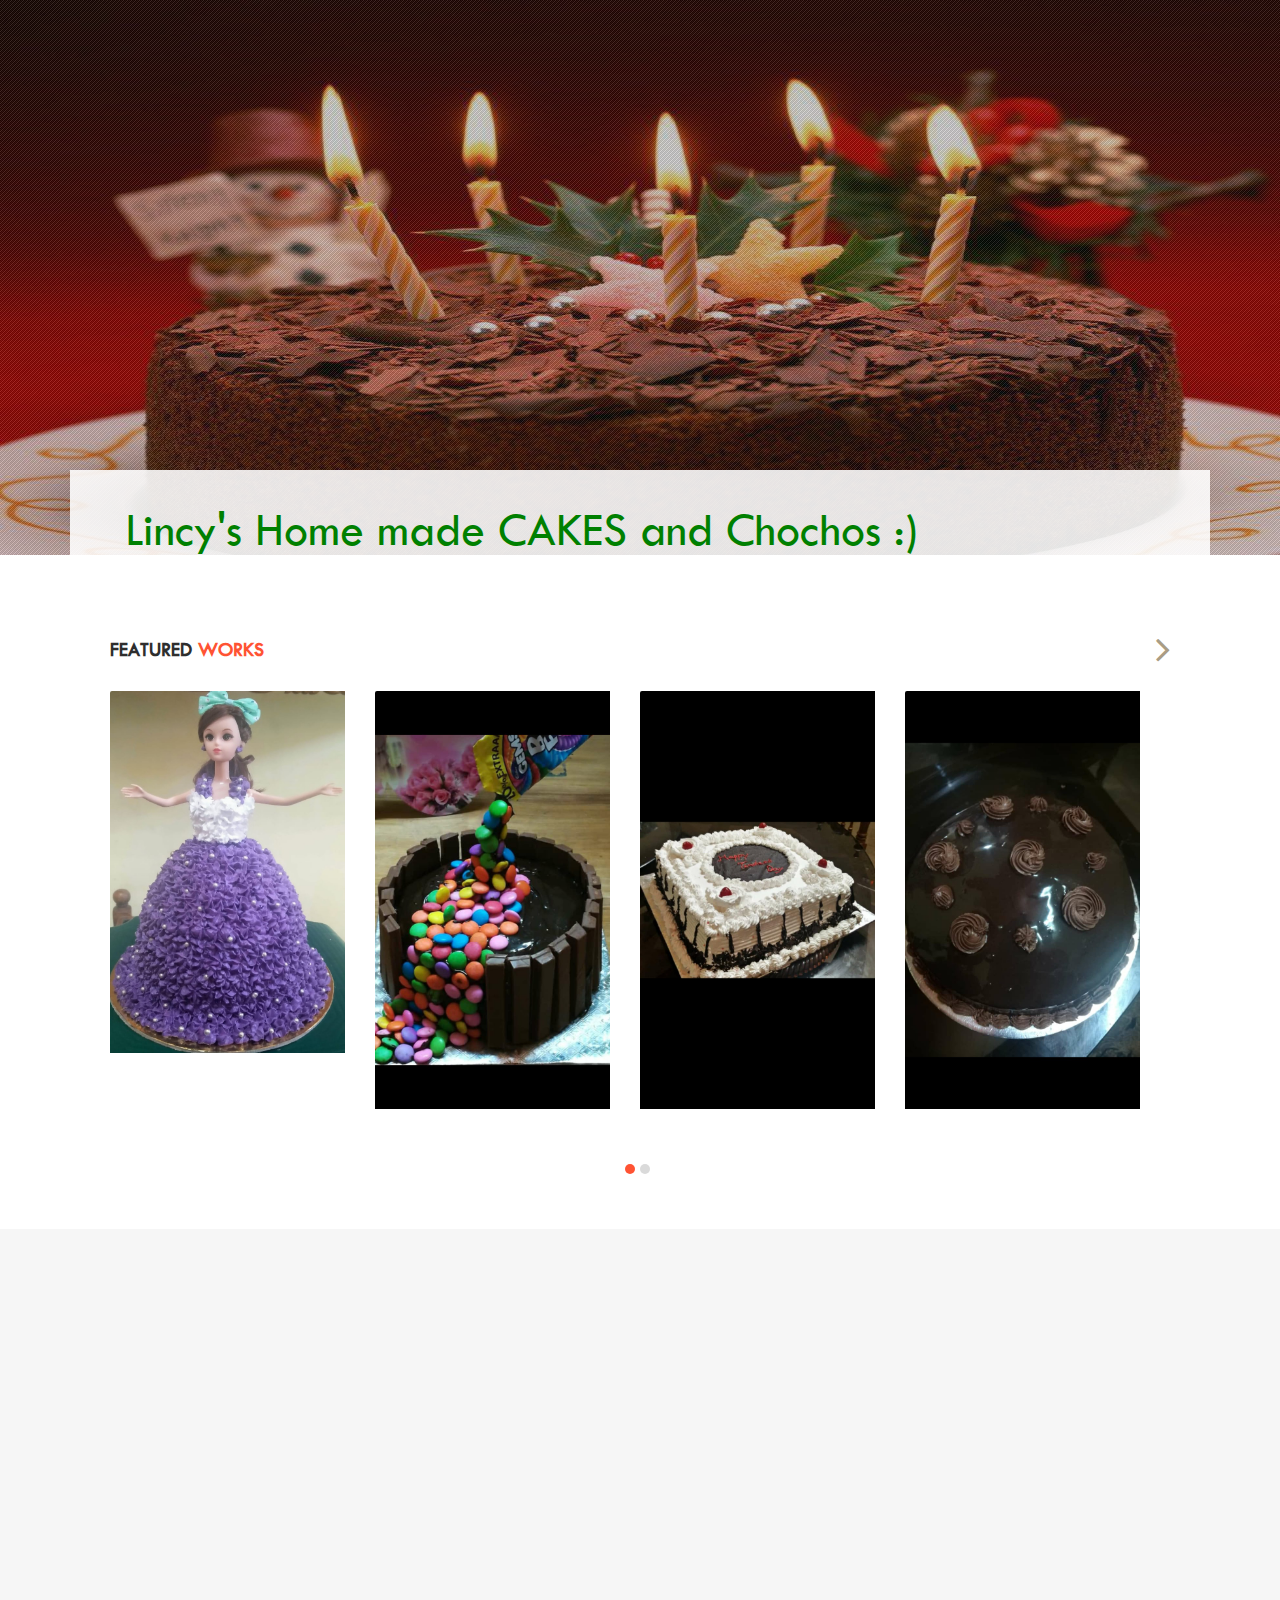
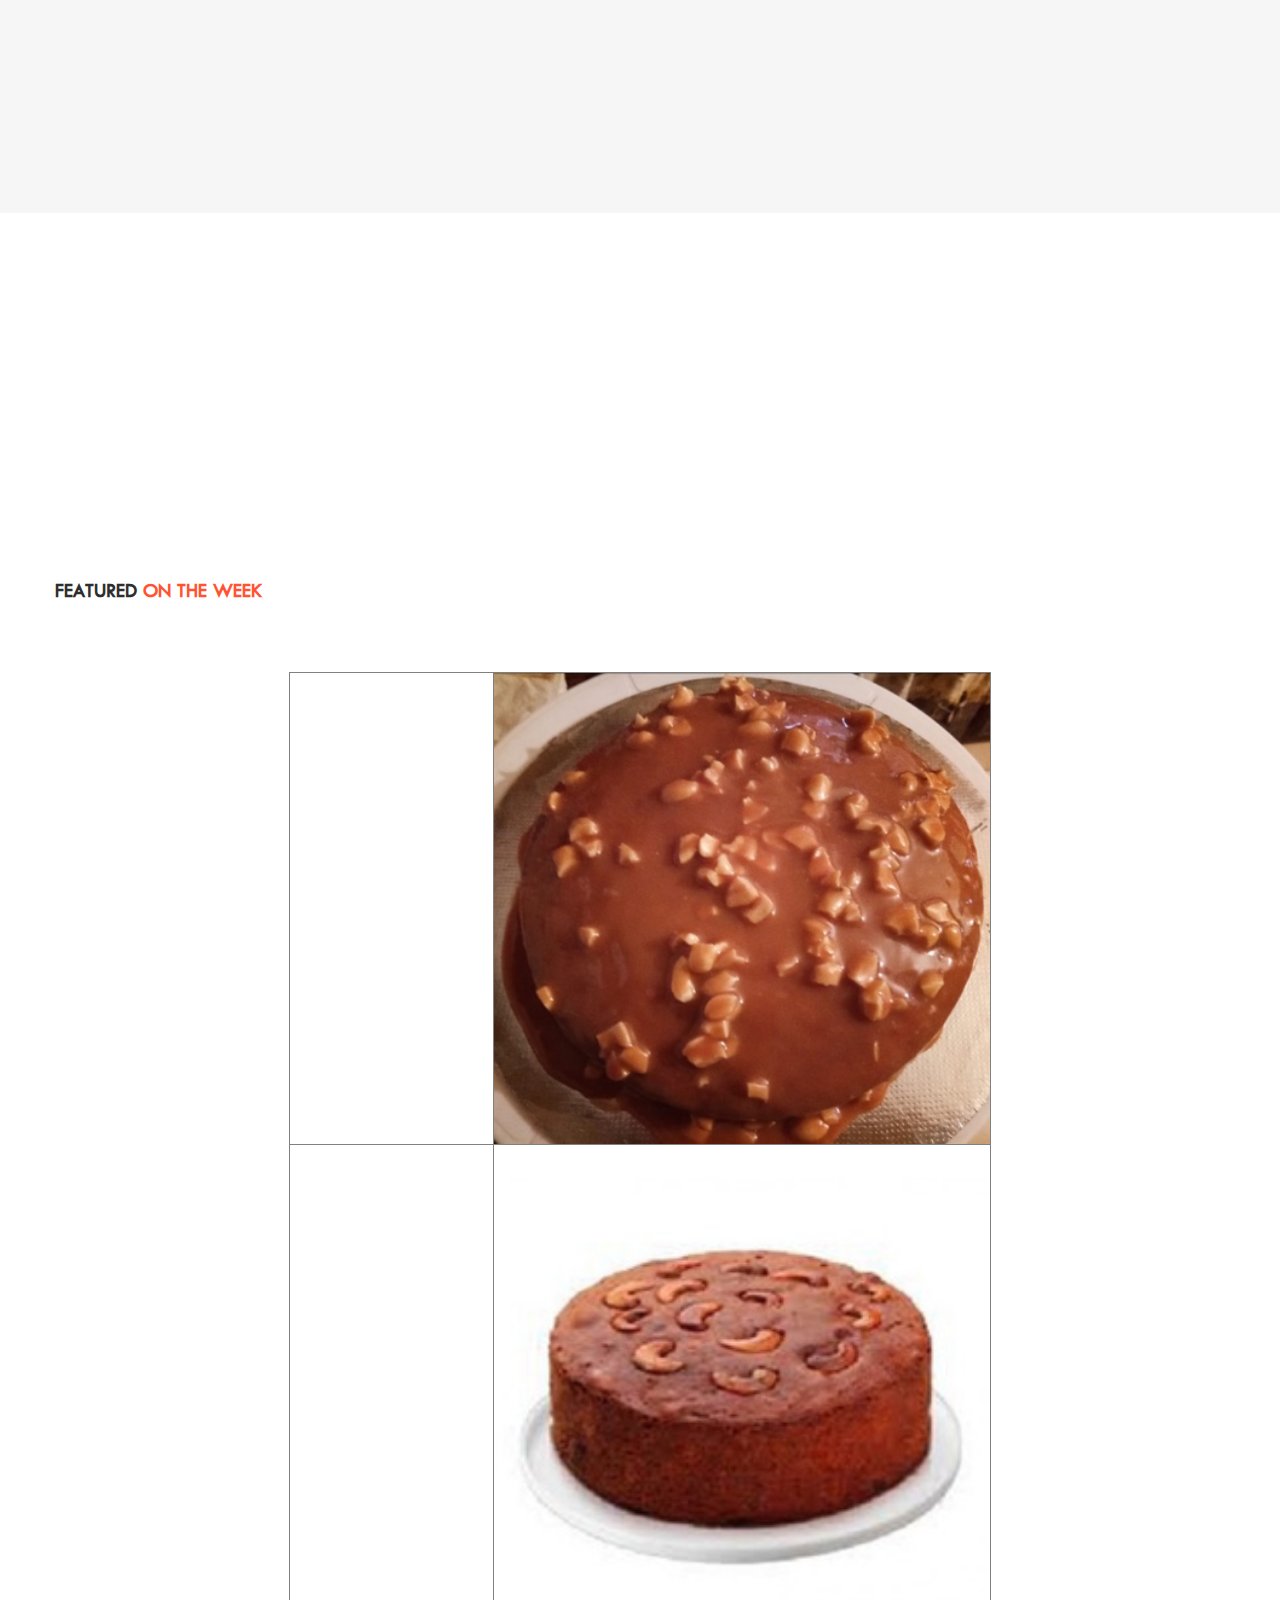
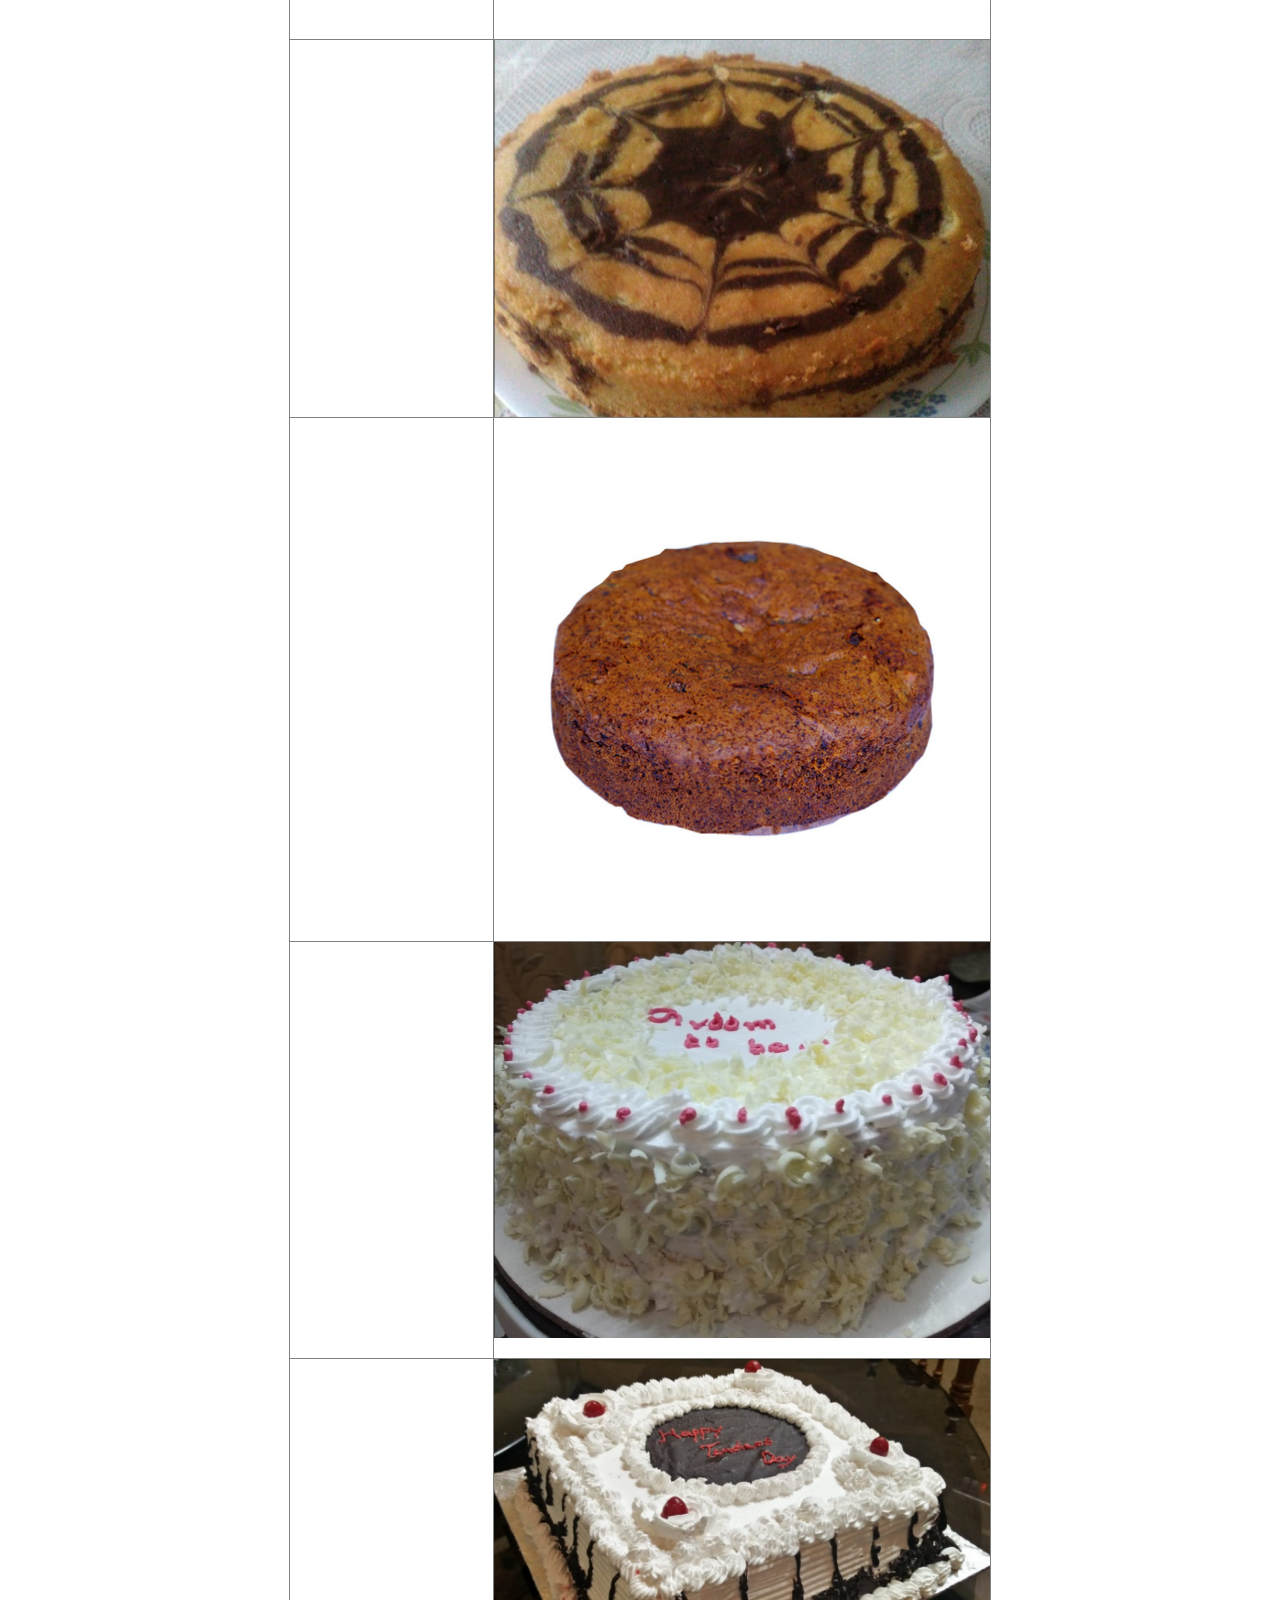
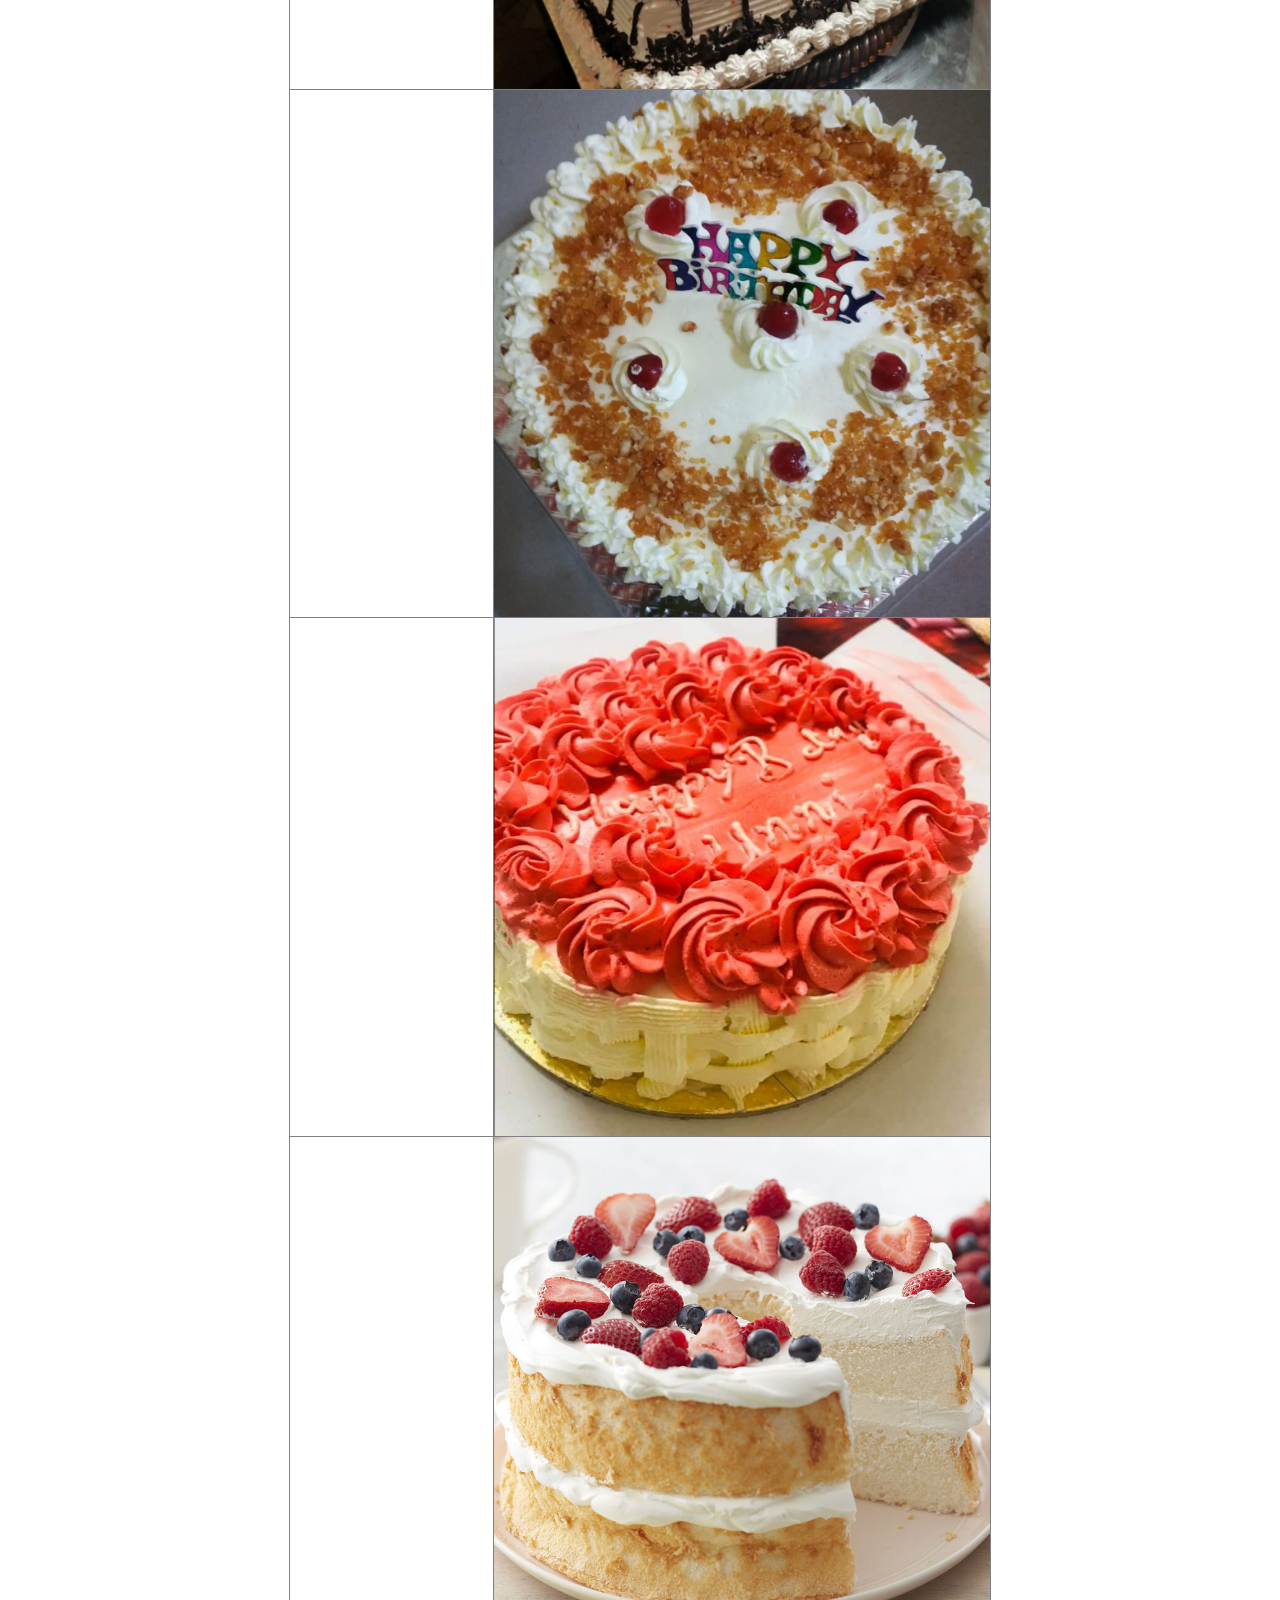
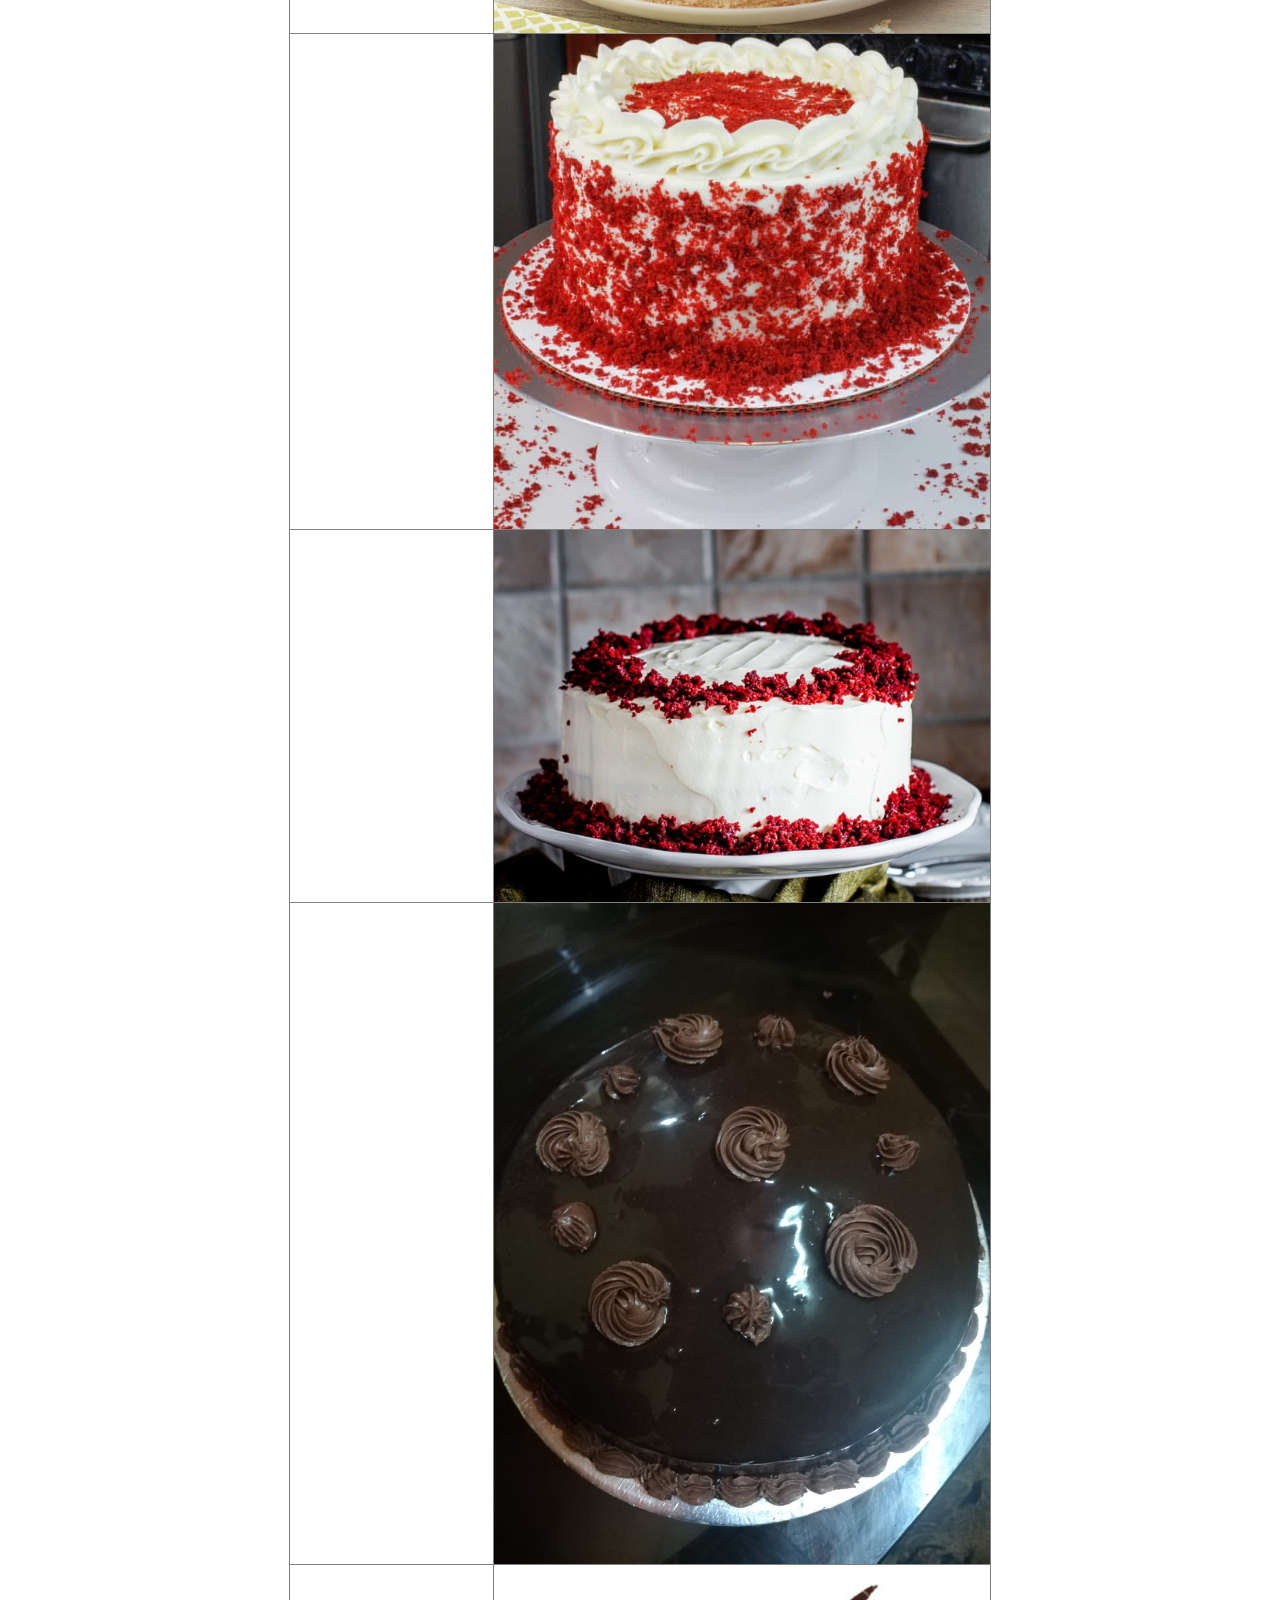
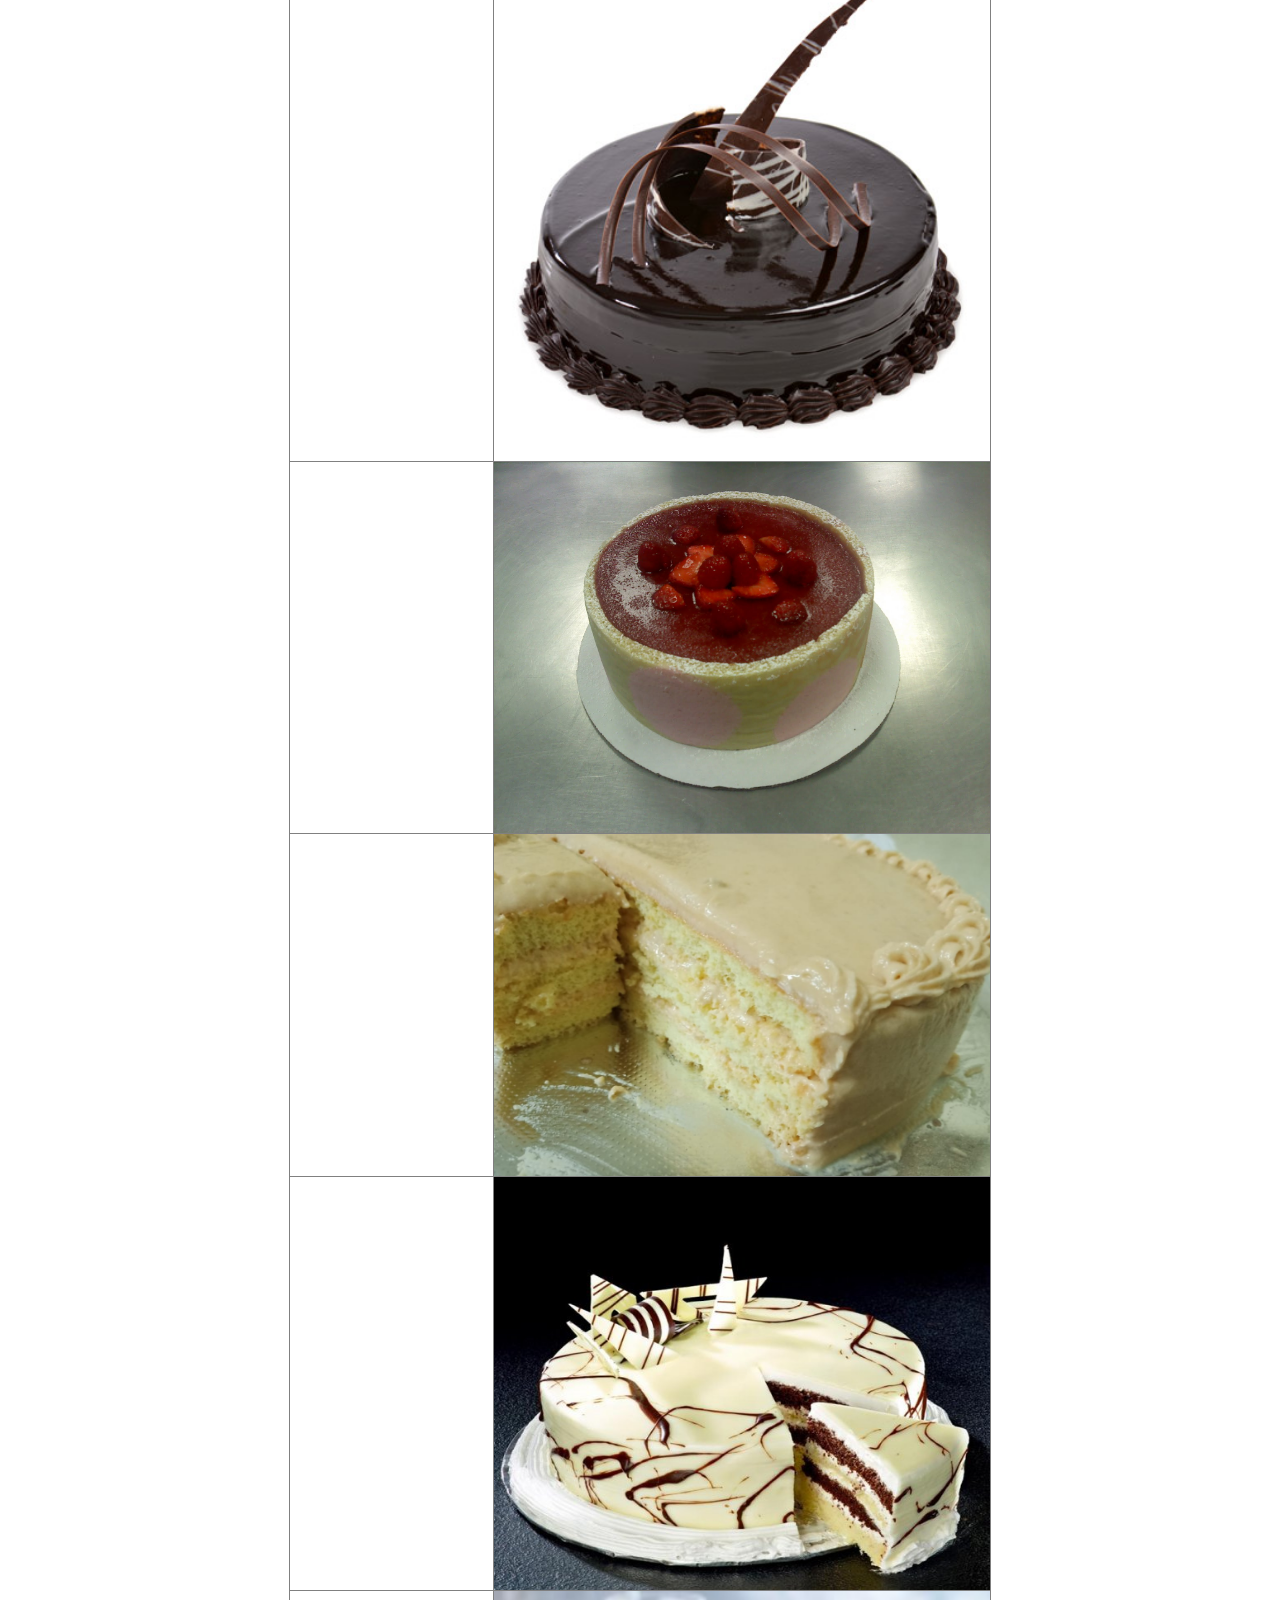
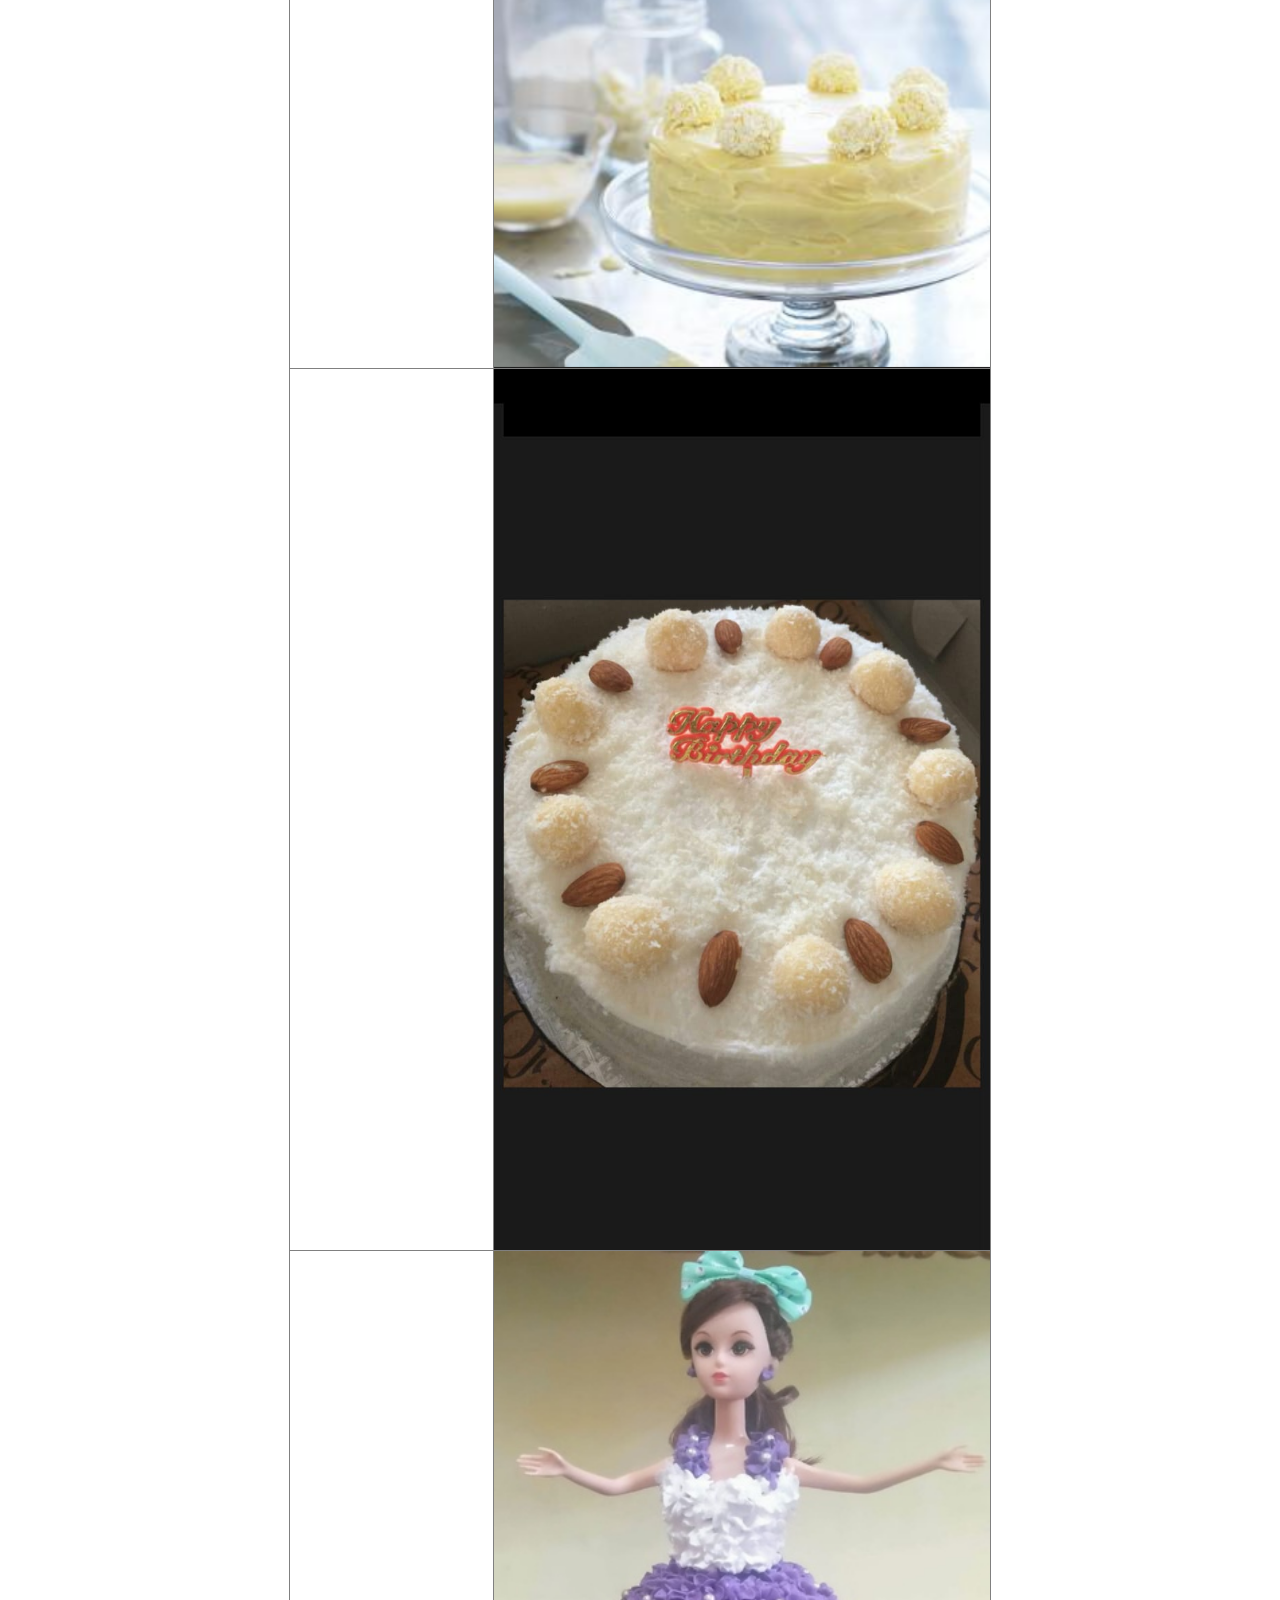
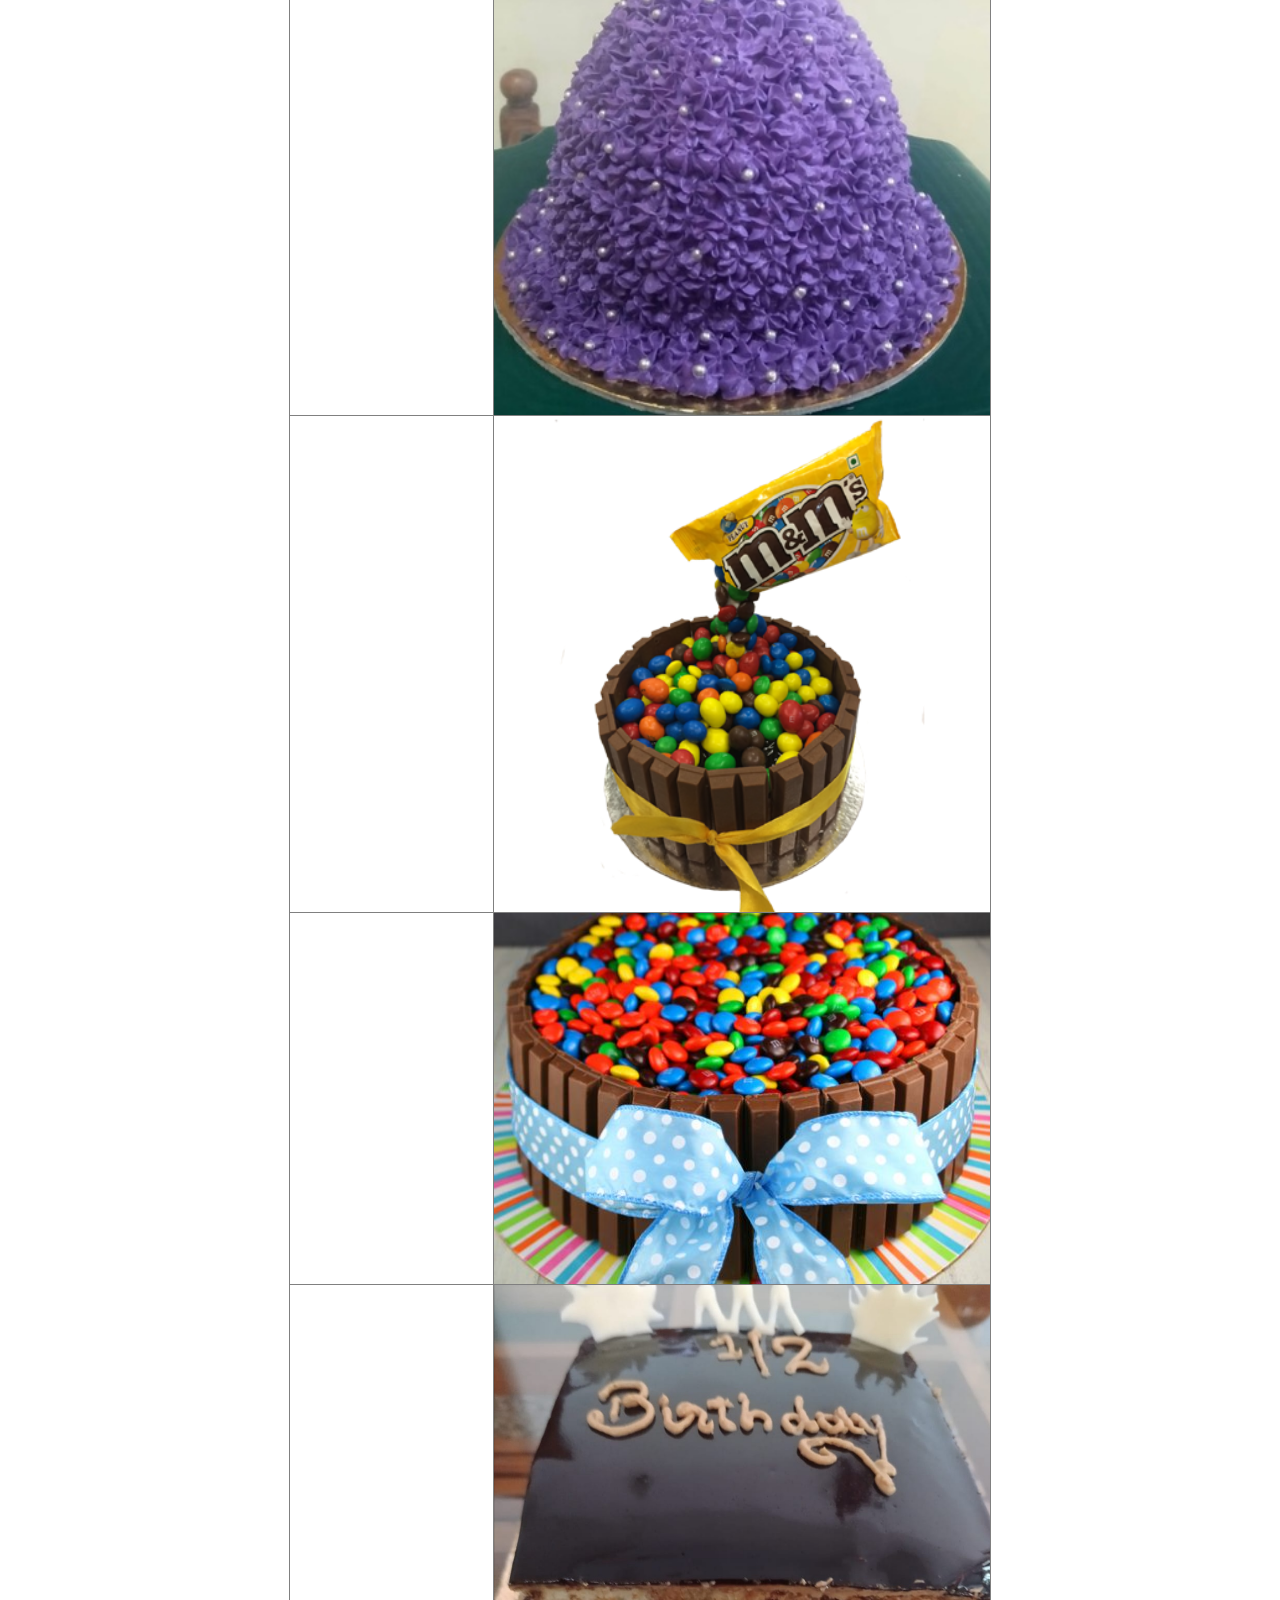
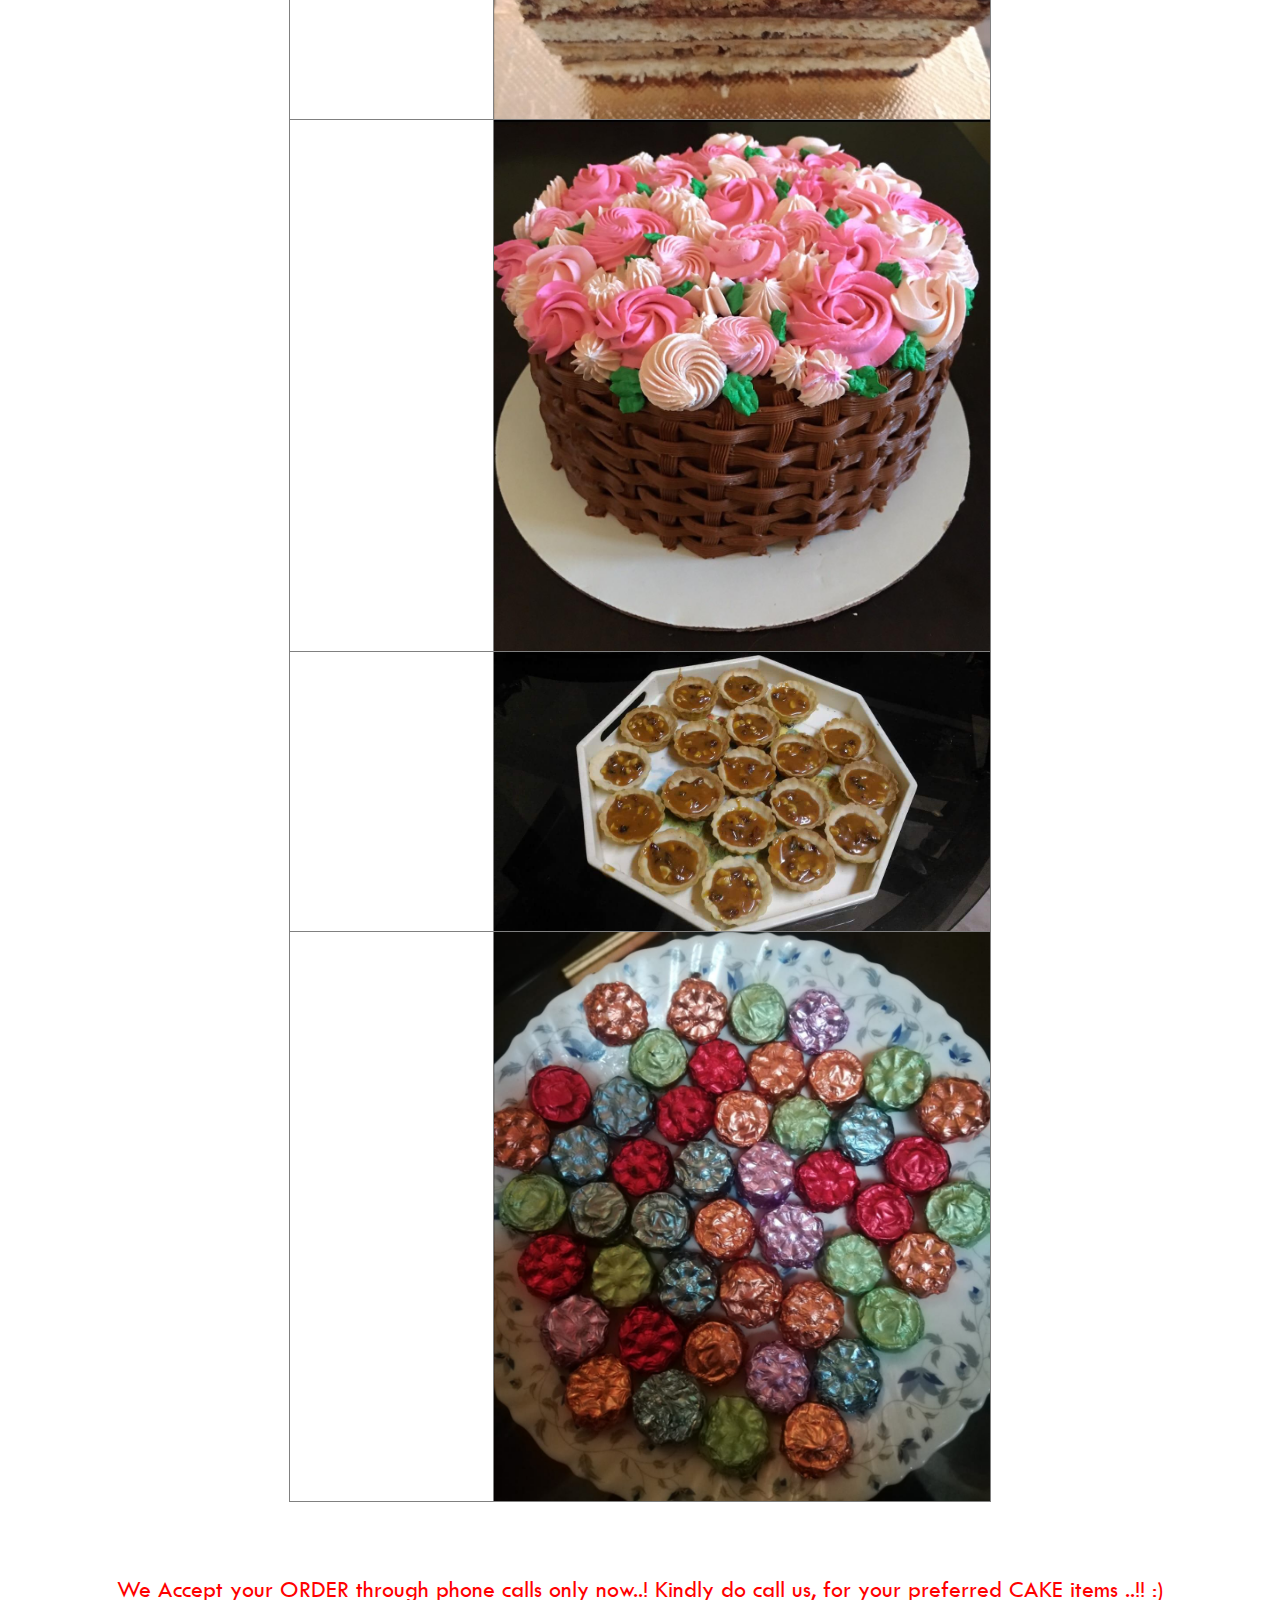
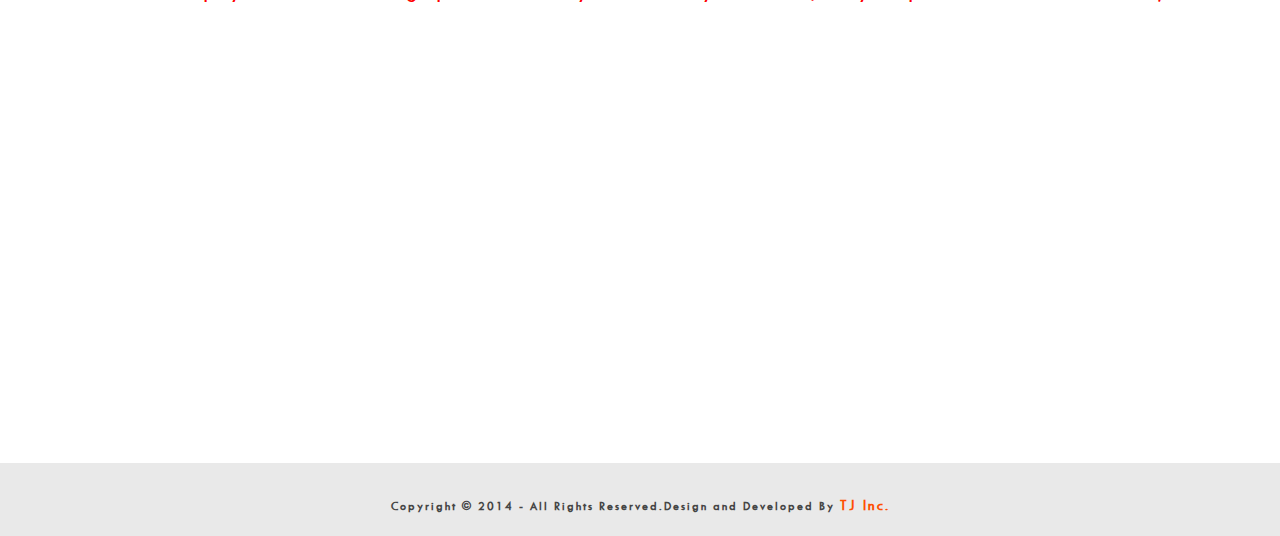
==== index.html @ f6000071 "Initial commit" ====
<!DOCTYPE html>
<html class="no-js">
	<head>
		<meta charset="utf-8">
		<meta http-equiv="X-UA-Compatible" content="IE=edge">
		<title>Lincy's Home made CAKES and Chochos :) </title>
		<meta name="description" content="">
		<meta name="viewport" content="width=device-width, initial-scale=1">
        <!-- CSS -->
        
        
<!-- Slideshow container -->
        <link rel="stylesheet" href="css/slideshow.css">
        <!-- Owl Carousel -->
		<link rel="stylesheet" href="css/owl.carousel.css">
        <!-- bootstrap.min css -->
        <!-- Font-awesome.min css -->
		<link rel="stylesheet" href="css/bootstrap.min.css">
		<link rel="stylesheet" href="css/font-awesome.min.css">
        <!-- Main Stylesheet -->
        <link rel="stylesheet" href="css/animate.min.css">

		<link rel="stylesheet" href="css/main.css">
        <!-- Responsive Stylesheet -->
		<link rel="stylesheet" href="css/responsive.css">
	
    
        <!-- Js -->
    
            
        <script>
            function myFunction() {
              window.open("https://tjjobin.github.io/pepper4lifetime/");
            }
            </script>
    <script src="js/slides.js"></script>
    <script src="js/vendor/modernizr-2.6.2.min.js"></script>
    <!-- <script src="//ajax.googleapis.com/ajax/libs/jquery/1.10.2/jquery.min.js"></script> -->
    <script>window.jQuery || document.write('<script src="js/vendor/jquery-1.10.2.min.js"><\/script>')</script>
    <script src="js/jquery.nav.js"></script>
    <script src="js/jquery.sticky.js"></script>
    <script src="js/bootstrap.min.js"></script>
    <script src="js/plugins.js"></script>
    <script src="js/wow.min.js"></script>
    <script src="js/main.js"></script>
   
   	</head>
	<body>
       
     <!--
	header-img start -->
	<!--============================== -->
    <section id="hero-area">
        <img height="555" width="100%" autosize="true" src="images/header.jpg" alt="">
       
      </section>
      <!-- Header start -->
    <!-- ============================== -->
     

	<nav id="navigation">
        <div class="container">
            <div class="row">
                <div class="col-md-12">
                    <div class="block">
                        <nav class="navbar navbar-default">
                          <div class="container-fluid">
                            <!-- Brand and toggle get grouped for better mobile display -->
                            <div class="navbar-header">
                              <button type="button" class="navbar-toggle collapsed" data-toggle="collapse" data-target="#bs-example-navbar-collapse-1">
                                <span class="sr-only">Toggle navigation</span>
                                <span class="icon-bar"></span>
                                <span class="icon-bar"></span>
                                <span class="icon-bar"></span>
                              </button>
                                <!--  <a class="navbar-brand" href="#">
                                    <img src="images/logo.png" alt="Logo">
                                  </a> -->
                                    <font size="9" color="green"> Lincy's Home made CAKES and Chochos :) </font>
                            </div>

                          </div><!-- /.container-fluid -->
                        </nav>
                    </div>
                </div><!-- .col-md-12 close -->
            </div><!-- .row close -->
        </div><!-- .container close -->
    </nav><!-- header close -->
    <!--
    Slider start
    ============================== -->
    <section id="slider">
        <div class="container">
            <div class="row">
                <div class="col-md-12">
                    <div class="block wow fadeInUp" data-wow-duration="500ms" data-wow-delay="300ms">
                        <div class="title">
                            <h3>Featured <span>Works</span></h3>
                        </div>
                        <div id="owl-example" class="owl-carousel">
                            <div>
                                <img class="img-responsive" src="images/slider/slider-img-4.jpeg" alt="">
                            </div>
                            <div>
                                <img class="img-responsive" src="images/slider/slider-img-6.jpeg" alt="">
                            </div>
                            
                            <div>
                                <img class="img-responsive" src="images/slider/slider-img-9.jpeg" alt="">
                            </div>
                            <div>
                                <img class="img-responsive" src="images/slider/slider-img-10.jpeg" alt="">
                            </div>
                            <div>
                                <img class="img-responsive" src="images/slider/slider-img-12.jpeg" alt="">
                            </div>
                            <div>
                                <img class="img-responsive" src="images/slider/slider-img-7.jpeg" alt="">
                            </div>
                            <div>
                                <img class="img-responsive" src="images/slider/slider-img-8.jpeg" alt="">
                            </div>
                        </div>
                    </div>
                </div><!-- .col-md-12 close -->
            </div><!-- .row close -->
        </div><!-- .container close -->
    </section><!-- slider close -->
    <!--
    about-us start
    ============================== -->
    <section id="about-us">
        <div class="container">
            <div class="row">
                <div class="col-md-12">
                    <div class="block">
                        <img class="wow fadeInUp" data-wow-duration="300ms" data-wow-delay="400ms" src="images/cooker-img.jpeg" width="9%"  height="9%"  alt="cooker-img">
                        <h1 class="heading wow fadeInUp" data-wow-duration="400ms" data-wow-delay="500ms" > <span>Lincy's Home made CAKES  :) </span> </br> List of  <span>ITEMS</span>
                        </h1>
                        <div class="wow fadeInUp" data-wow-duration="300ms" data-wow-delay="600ms">
                        <center><font color="green" size="5">Lincy's Home made Cakes and Chocolates are famous for its wide varieties of delicious CAKES !</font> </center>
                        </div>
                        <div class="wow fadeInUp" data-wow-duration="300ms" data-wow-delay="600ms">
                           <center> <font color="green" size="5"> Various categories in user defined flavours are available at our disposal !!</font> </center>
                            </div>
                            <div class="wow fadeInUp" data-wow-duration="300ms" data-wow-delay="600ms">
                               <center> <font color="green" size="5"> Hundred's of satisfied customers are the real strength behind us !!!</font> </center>
                                </div>
                    </div>
                </div><!-- .col-md-12 close -->
            </div><!-- .row close -->
        </div><!-- .containe close -->
    </section><!-- #call-to-action close -->
    
    <!--
    price start
    ============================ -->
    <section id="price">
        <div class="container">
            <div class="row">
                <div class="col-md-12">
                    <div class="block">
                        <h1 class="heading wow fadeInUp" data-wow-duration="300ms" data-wow-delay="300ms">our <span>MENU</span> the <span>PRICE</span></h1>
                        
                            <div class="wow fadeInUp" data-wow-duration="300ms" data-wow-delay="400ms">
                            <center> <font color="navy blue" size="4"> Nothing marks a celebration or milestone quite like a cake. There’s sugary gold between those layers of frosted goodness. Indulge your sweet tooth with the collection of fun.</font></center></div>
                            </div>
                            <p>&nbsp;</p>
                            <div class="wow fadeInUp" data-wow-duration="300ms" data-wow-delay="400ms">
                                <center> <font color="navy blue" size="4">Cakes are special. Every birthday, every celebration ends with something sweet, a cake, and people remember. It's all about the memories. </font></center></div>
                                </div>
                                <p>&nbsp;</p>
                                <p>&nbsp;</p>
                            <div class="pricing-list">
                            <div class="title">
                                <h3>Featured <span>on the week</span></h3>
                            </div>
                            <p>&nbsp;</p>
                            <p>&nbsp;</p>

                            <div>
                                <table border="1" align="center" width="60%">

                                    <tr>
                                     <td class="wow fadeInUp" data-wow-duration="300ms"  height="60%" data-wow-delay="800ms" >    
                                     <div class="item">
                                        <div class="item-title" align="center">
                                            <h2>Honey Nut Cake</h2>
                                            <div class="border-bottom"></div>
                                            <span>Rs. 450.00</span>
                                        </div>
                                    </div>
                                </td>
                                <td> <img src="items/img1.jpg" width="100%" alt=""></td>
                                </tr>

                                <tr>
                                    <td class="wow fadeInUp" data-wow-duration="300ms" height="60%" data-wow-delay="800ms">    
                                    <div class="item">
                                       <div class="item-title" align="center">
                                           <h2>Rich Plum Cake</h2>
                                           <div class="border-bottom"></div>
                                           <span>Rs. 450.00</span>
                                       </div>
                                   </div>
                               </td>
                               <td> <img src="items/img2.jpg" width="100%" alt=""></td>
                               </tr>

                               <tr>
                                <td class="wow fadeInUp" data-wow-duration="300ms" height="60%" data-wow-delay="800ms">    
                                <div class="item">
                                   <div class="item-title" align="center">
                                       <h2>Marble Cake</h2>
                                       <div class="border-bottom"></div>
                                       <span>Rs. 300.00</span>
                                   </div>
                               </div>
                               </td>
                                <td> <img src="items/img3.jpg" width="100%" height="60%" alt="" autosize="true"></td>
                                </tr>
                        

                                    <tr>
                                        <td class="wow fadeInUp" data-wow-duration="300ms" data-wow-delay="800ms">    
                                        <div class="item">
                                           <div class="item-title" align="center">
                                               <h2>Carrot & Dates Cake</h2>
                                               <div class="border-bottom"></div>
                                               <span>Rs. 350.00</span>
                                           </div>
                                       </div>
                                       </td>
                                        <td> <img src="items/img4.png" width="100%" height="60%" autosize="true" alt="">&nbsp;</td>
                                        </tr>


                                    <tr>
                                        <td class="wow fadeInUp" data-wow-duration="300ms" data-wow-delay="800ms">    
                                        <div class="item">
                                           <div class="item-title" align="center">
                                               <h2>White Forest</h2>
                                               <div class="border-bottom"></div>
                                               <span>Rs. 600.00</span>
                                           </div>
                                       </div>
                                       </td>
                                        <td> <img src="items/img5.jpeg" width="100%" height="60%" alt="">&nbsp;</td>
                                        </tr>
                                                                
                                        <tr>
                                            <td class="wow fadeInUp" data-wow-duration="300ms" data-wow-delay="800ms">    
                                            <div class="item">
                                               <div class="item-title" align="center">
                                                   <h2>Black Forest</h2>
                                                   <div class="border-bottom"></div>
                                                   <span>Rs. 600.00</span>
                                               </div>
                                           </div>
                                           </td>
                                            <td> <img src="items/img6.jpeg" width="100%" height="60%" alt=""></td>
                                            </tr>

                                            <tr>
                                                <td class="wow fadeInUp" data-wow-duration="300ms" data-wow-delay="800ms">    
                                                <div class="item">
                                                   <div class="item-title" align="center">
                                                       <h2>Butter Scotch</h2>
                                                       <div class="border-bottom"></div>
                                                       <span>Rs. 750.00</span>
                                                   </div>
                                               </div>
                                               </td>
                                                <td> <img src="items/img7.jpeg" width="100%" height="60%" alt=""></td>
                                                </tr>
                                                <tr>
                                                    <td class="wow fadeInUp" data-wow-duration="300ms" data-wow-delay="800ms">    
                                                    <div class="item">
                                                       <div class="item-title" align="center">
                                                           <h2>Pineapple Pastry Cake</h2>
                                                           <div class="border-bottom"></div>
                                                           <span>Rs. 600.00</span>
                                                       </div>
                                                   </div>
                                                   </td>
                                                    <td> <img src="items/img8.jpeg" width="100%" height="60%" alt=""></td>
                                                    </tr>
                                                    <tr>
                                                        <td class="wow fadeInUp" data-wow-duration="300ms" data-wow-delay="800ms">    
                                                        <div class="item">
                                                           <div class="item-title" align="center">
                                                               <h2>Angel Food Cake</h2>
                                                               <div class="border-bottom"></div>
                                                               <span>Rs. 800.00</span>
                                                           </div>
                                                       </div>
                                                       </td>
                                                        <td> <img src="items/img9.jpg" width="100%" height="60%" alt=""></td>
                                                        </tr>
                                                        <tr>
                                                            <td class="wow fadeInUp" data-wow-duration="300ms" data-wow-delay="800ms">    
                                                            <div class="item">
                                                               <div class="item-title" align="center">
                                                                   <h2>Red Velvet Fresh Cream</h2>
                                                                   <div class="border-bottom"></div>
                                                                   <span>Rs. 750.00</span>
                                                               </div>
                                                           </div>
                                                           </td>
                                                            <td> <img src="items/img10.jpg" width="100%" height="60%" alt=""></td>
                                                            </tr>
                    
                                                            <tr>
                                                                <td class="wow fadeInUp" data-wow-duration="300ms" data-wow-delay="800ms">    
                                                                <div class="item">
                                                                   <div class="item-title" align="center">
                                                                       <h2>Red Velvet Cake with Cream Cheese Frosting</h2>
                                                                       <div class="border-bottom"></div>
                                                                       <span>Rs. 900.00</span>
                                                                   </div>
                                                               </div>
                                                               </td>
                                                                <td> <img src="items/img11.jpg" width="100%" height="60%" alt=""></td>
                                                                </tr>

                                                                <tr>
                                                                    <td class="wow fadeInUp" data-wow-duration="300ms" data-wow-delay="800ms">    
                                                                    <div class="item">
                                                                       <div class="item-title" align="center">
                                                                           <h2>Chocolate pastry</h2>
                                                                           <div class="border-bottom"></div>
                                                                           <span>Rs. 750.00</span>
                                                                       </div>
                                                                   </div>
                                                                   </td>
                                                                    <td> <img src="items/img12.jpeg" width="100%" alt=""></td>
                                                                    </tr>
                                                                    <tr>
                                                                        <td class="wow fadeInUp" data-wow-duration="300ms" data-wow-delay="800ms">    
                                                                        <div class="item">
                                                                           <div class="item-title" align="center">
                                                                               <h2>Chocolate Truffle</h2>
                                                                               <div class="border-bottom"></div>
                                                                               <span>Rs. 850.00</span>
                                                                           </div>
                                                                       </div>
                                                                       </td>
                                                                        <td> <img src="items/img13.jpg" width="100%" height="60%" alt=""></td>
                                                                        </tr>
                                                                        <tr>
                                                                            <td class="wow fadeInUp" data-wow-duration="300ms" data-wow-delay="800ms">    
                                                                            <div class="item">
                                                                               <div class="item-title" align="center">
                                                                                   <h2>Raspberry Cake with Bavarian Cream </h2>
                                                                                   <div class="border-bottom"></div>
                                                                                   <span>Rs. 900.00</span>
                                                                               </div>
                                                                           </div>
                                                                           </td>
                                                                            <td> <img src="items/img14.jpg" width="100%" height="60%" alt=""></td>
                                                                            </tr>
                                                                            <tr>
                                                                                <td class="wow fadeInUp" data-wow-duration="300ms" data-wow-delay="800ms">    
                                                                                    <div class="item-title" align="center">
                                                                                        <h2>Italian Fludge Icing </h2>
                                                                                       <div class="border-bottom"></div>
                                                                                       <span>Rs. 1200.00</span>
                                                                                   </div>
                                                                               </div>
                                                                               </td>
                                                                                <td> <img src="items/img15.jpeg" width="100%"  alt=""></td>
                                                                                </tr>
                                                                                <tr>
                                                                                    <td class="wow fadeInUp" data-wow-duration="300ms" data-wow-delay="800ms">    
                                                                                    <div class="item">
                                                                                        <div class="item-title" align="center">
                                                                                           <h2>Vancho </h2>
                                                                                           <div class="border-bottom"></div>
                                                                                           <span>Rs. 850.00</span>
                                                                                       </div>
                                                                                   </div>
                                                                                   </td>
                                                                                    <td> <img src="items/img16.jpg" width="100%" alt=""></td>
                                                                                    </tr>
                                                                                    <tr>
                                                                                        <td class="wow fadeInUp" data-wow-duration="300ms" data-wow-delay="800ms">    
                                                                                        <div class="item">
                                                                                            <div class="item-title" align="center">
                                                                                            <h2>White Chocolate  Truffle</h2>
                                                                                            <div class="border-bottom"></div>
                                                                                               <span>Rs. 900.00</span>
                                                                                           </div>
                                                                                       </div>
                                                                                       </td>
                                                                                        <td> <img src="items/img17.jpg" width="100%" height="60%" alt=""></td>
                                                                                        </tr>
                    
                                                                                        <tr>
                                                                                            <td class="wow fadeInUp" data-wow-duration="300ms" data-wow-delay="800ms">    
                                                                                            <div class="item">
                                                                                                <div class="item-title" align="center">
                                                                                                <h2>Rafeallo</h2>
                                                                                                <div class="border-bottom"></div>
                                                                                                   <span>Rs. 900.00</span>
                                                                                               </div>
                                                                                           </div>
                                                                                           </td>
                                                                                            <td> <img src="items/img18.jpeg" width="100%" height="60%" alt=""></td>
                                                                                            </tr>                                                                    
                                
                                                                                            <tr>
                                                                                                <td class="wow fadeInUp" data-wow-duration="300ms" data-wow-delay="800ms">    
                                                                                                <div class="item">
                                                                                                    <div class="item-title" align="center">
                                                                                                    <h2>Doll Cake</h2>
                                                                                                    <div class="border-bottom"></div>
                                                                                                       <span>Rs. 1300.00</span>
                                                                                                   </div>
                                                                                               </div>
                                                                                               </td>
                                                                                                <td> <img src="items/img19.jpg" width="100%"  alt=""></td>
                                                                                                </tr>                                                                    
                                                                                                <tr>
                                                                                                    <td class="wow fadeInUp" data-wow-duration="300ms" data-wow-delay="800ms">    
                                                                                                    <div class="item">
                                                                                                        <div class="item-title" align="center">
                                                                                                        <h2>Anti Gravity Cake</h2>
                                                                                                        <div class="border-bottom"></div>
                                                                                                           <span>Rs. 1300.00</span>
                                                                                                       </div>
                                                                                                   </div>
                                                                                                   </td>
                                                                                                    <td> <img src="items/img20.png" width="100%"  alt=""></td>
                                                                                                    </tr>                                                                    
                                                                                                </tr>                                                                    
                                                                                                <tr>
                                                                                                    <td class="wow fadeInUp" data-wow-duration="300ms" data-wow-delay="800ms">    
                                                                                                    <div class="item">
                                                                                                        <div class="item-title" align="center">
                                                                                                        <h2>KitKat Cake</h2>
                                                                                                        <div class="border-bottom"></div>
                                                                                                           <span>Rs. 1400.00</span>
                                                                                                       </div>
                                                                                                   </div>
                                                                                                   </td>
                                                                                                    <td> <img src="items/img21.jpg" width="100%" height="90%" alt=""></td>
                                                                                                    </tr>                                                                    
                                                                                                    <tr>
                                                                                                        <td class="wow fadeInUp" data-wow-duration="300ms" data-wow-delay="800ms">    
                                                                                                        <div class="item">
                                                                                                            <div class="item-title" align="center">
                                                                                                            <h2>Opera Cake</h2>
                                                                                                            <div class="border-bottom"></div>
                                                                                                               <span>Rs. 1500.00</span>
                                                                                                           </div>
                                                                                                       </div>
                                                                                                       </td>
                                                                                                        <td> <img src="items/img22.jpeg" width="100%"  alt=""></td>
                                                                                                        </tr>                                                                    
                                                                                                        <tr>
                                                                                                            <td class="wow fadeInUp" data-wow-duration="300ms" data-wow-delay="800ms">    
                                                                                                            <div class="item">
                                                                                                                <div class="item-title" align="center">
                                                                                                                <h2>Flower Basket</h2>
                                                                                                                <div class="border-bottom"></div>
                                                                                                                   <span>Rs. 950.00</span>
                                                                                                               </div>
                                                                                                           </div>
                                                                                                           </td>
                                                                                                            <td> <img src="items/img23.jpg" width="100%"  alt=""></td>
                                                                                                            </tr>  
                                                                                                            <tr>
                                                                                                                <td class="wow fadeInUp" data-wow-duration="300ms" data-wow-delay="800ms">    
                                                                                                                <div class="item">
                                                                                                                    <div class="item-title" align="center">
                                                                                                                    <h2>Tart</h2>
                                                                                                                    <div class="border-bottom"></div>
                                                                                                                       <span>Rs. 25.00</span> (unit price).
                                                                                                                   </div>
                                                                                                               </div>
                                                                                                               </td>
                                                                                                                <td> <img src="items/img24.jpeg" width="100%"  alt=""></td>
                                                                                                                </tr>  
                                                                                                                <tr>
                                                                                                                    <td class="wow fadeInUp" data-wow-duration="300ms" data-wow-delay="800ms">    
                                                                                                                    <div class="item">
                                                                                                                        <div class="item-title" align="center">
                                                                                                                        <h2>Chocolate</h2>
                                                                                                                        <div class="border-bottom"></div>
                                                                                                                           <span>Rs. 300.00</span> (50 nos).
                                                                                                                       </div>
                                                                                                                   </div>
                                                                                                                   </td>
                                                                                                                    <td> <img src="items/img25.jpeg" width="100%"  alt=""></td>
                                                                                                                    </tr>  
                                                                                                            
                                                                                                </table>
                            
                                                                                            </div>
                        </div>
                    </div>
                </div><!-- .col-md-12 close -->
            </div><!-- .row close -->
        </div><!-- .containe close -->
    </section><!-- #price close -->
    <div><center> <font color="red" size="5">We Accept your ORDER through phone calls only now..! Kindly do call us, for your preferred CAKE items ..!! :) </font></center></div>
    
    <!--
    footer  start
    ============================= -->
    <section id="footer">
        <div class="container">
            <div class="row">
                <div class="col-md-4">
                    <div class="block wow fadeInLeft"  data-wow-delay="200ms">
                        <h3>CONTACT <span>INFO</span></h3>
                        <div class="info">
                            <ul> 
                                <li>
                                  <h4><i class="fa fa-phone"></i>Telephone</h4>
                                  <p>+91 9447857656</p>
                                    
                                </li>
                                <li>
                                  <h4><i class="fa fa-map-marker"></i>Address</h4>
                                  <p>Thekkevayalil, Koovappally P O, Kanjirappally, Kottayam, KL</p>
                                </li>
                                <li>
                                  <h4><i class="fa fa-envelope"></i>E mail</h4>
                                  <p>lincyjobint@gmail.com </p>
                                  
                                </li>
                            </ul>
                        </div>
                    </div>
                </div>
                <!-- .col-md-4 close -->
                <div class="col-md-4">
                    <div class="block wow fadeInLeft"  data-wow-delay="1100ms">
                     
                        <div class="social-media-link">
                            <h3>Follow <span>US</span></h3>
                            <ul>
                                <li>
                                    <a href="#">
                                        <i class="fa fa-twitter"></i>
                                    </a>
                                </li>
                                <li>
                                    <a href="#">
                                        <i class="fa fa-facebook"></i>
                                    </a>
                                </li>
                                <li>
                                    <a href="#">
                                        <i class="fa fa-dribbble"></i>
                                    </a>
                                </li>
                                <li>
                                    <a href="#">
                                        <i class="fa fa-behance"></i>
                                    </a>
                                </li>
                            </ul>
                        </div>
                        <div><p>&nbsp;</p></div>
                        <div class="">
                            <h3>Other <span>Site</span></h3>
                            <ul>
                                <li>
                                    <p><font color="green">Click Below Button:</font></p>

                                    <button onclick="myFunction()"><b><font color="red">pepper4lifetime</button></b></font>
                                                                
                                </li>
                            </ul>
                        </div>
                    </div>
                </div>
                <!-- .col-md-4 close -->
            </div><!-- .row close -->
        </div><!-- .containe close -->
    </section><!-- #footer close -->
    <!--
    footer-bottom  start
    ============================= -->
    <footer id="footer-bottom">
        <div class="container">
            <div class="row">
                <div class="col-md-12 col-sm-12">
                    <div class="block">
                        <p>Copyright &copy; 2014 - All Rights Reserved.Design and Developed By <a href="#">TJ Inc.</a></p>
                    </div>
                </div>
            </div>
        </div>
    </footer>
	</body>
</html>
---- css/slideshow.css ----
/* Slideshow container */
.slideshow-container {
  display:                 flex;
  display:                 -webkit-flex; /* Safari 8 */
  flex-wrap:               wrap;
  -webkit-flex-wrap:       wrap;         /* Safari 8 */
  justify-content:         center;
  -webkit-justify-content: center;
  margin-left: auto;
  margin-right: auto;
  margin-bottom: 4%;
  width: auto;
  position: relative;
  cursor: pointer;
  box-sizing: border-box;
}

.slideshow-container img {
  box-shadow: 0 4px 8px 0 rgba(0, 0, 0, 0.2), 0 6px 20px 0 rgba(0, 0, 0, 0.19);
  border-radius: 3px;
}

@media screen and (max-width: 1000px) {
  .slideshow-container {
    margin-left: auto;
    margin-right: auto;
    max-width: 100%;
  }
}

.mySlides {
   display: none;
}

/* Next & previous buttons */
.prev, .next {
 cursor: pointer;
 position: absolute;
 top: 45%;
 width: auto;
 margin-top: -22px;
 padding: 16px;
 color: white;
 font-weight: bold;
 font-size: 18px;
 transition: 0.6s ease;
 border-radius: 0 3px 3px 0;
}

/* Position the "next button" to the right */
.next {
 right: 0;
 border-radius: 3px 0 0 3px;
}

.prev {
 left: 0;
 border-radius: 3px 0 0 3px;
}

/* On hover, add a black background color with a little bit see-through */
.prev:hover, .next:hover {
 background-color: rgba(0,0,0,0.8);
}

/* Caption text */
.text {
 color: #f2f2f2;
 font-size: 15px;
 padding: 8px 12px;
 position: absolute;
 bottom: 50px;
 width: 100%;
 text-align: center;
}

/* The dots/bullets/indicators */
.dot {
 cursor: pointer;
 height: 13px;
 width: 13px;
 bottom: 50px;
 margin: 0 2px;
 position: relative;
 background-color: #bbb;
 border-radius: 50%;
 display: inline-block;
 transition: background-color 0.6s ease;
}

.active, .dot:hover {
 background-color: #717171;
}

/* Fading animation */
.fade {
 -webkit-animation-name: fade;
 -webkit-animation-duration: 4s;
 animation-name: fade;
 animation-duration: 4s;
}

@-webkit-keyframes fade {
 from {opacity: .4}
 to {opacity: 1}
}

@keyframes fade {
 from {opacity: .4}
 to {opacity: 1}
}
---- css/main.css ----
/* var text-decoration */
@font-face {
  font-family: myfont;
  src: url(../fonts/ufonts.com_tw-cen-mt.ttf);
}
/*--
    Common Css
--*/
body {
  font-family: myfont;
  font-size: 14px;
  font-weight: 400;
}
h1,
h2,
h3,
h4,
h5,
h6 {
  margin: 0px;
  font-family: myfont;
}
h1 {
  font-size: 36px;
}
h2 {
  font-size: 24px;
  font-weight: 500;
}
h3 {
  font-size: 20px;
  font-weight: 600;
}
p {
  font-size: 14px;
  font-weight: 400;
  line-height: 20px;
  margin: 0px;
  font-family: myfont;
}
ul {
  padding: 0;
  margin: 0;
  list-style: none;
}
a,
a:active,
a:focus,
a:active {
  text-decoration: none !important;
  font-size: 15px;
}
/*============== Mixins style start ================*/
.overlay-effect {
  content: "";
  position: absolute;
  left: 0;
  right: 0;
  bottom: 0;
  top: 0;
  width: 100%;
  height: 100%;
  background: url("../images/overlay-pattern.png") #000000;
  opacity: 0.3;
}
/*--
    custom heading Start
--*/
.heading {
  text-align: center;
  font-weight: 500;
  color: #2E2E2E;
  padding: 40px 0px;
  position: relative;
}
.heading span {
  font-size: 45px;
  color: #ff530a;
  font-weight: 600;
}
.heading:before {
  content: "";
  position: absolute;
  left: 50%;
  bottom: 0;
  width: 140px;
  height: 1px;
  background: #C8C1B3;
  margin-left: -70px;
}
/*--
    custom heading Start
--*/
.title {
  color: #2E2E2E;
  text-transform: uppercase;
  padding: 30px 0px;
}
.title span {
  color: #FF5333;
}
.before-border {
  content: "";
  position: absolute;
  left: 50%;
  bottom: 0;
  width: 140px;
  height: 1px;
  background: #C8C1B3;
  margin-left: -70px;
}
/*--
    transition custom style
--*/
.transition {
  -webkit-transition: .3s all;
  -o-transition: .3s all;
  transition: .3s all;
}
/*============== Mixins style close ================*/
/*--
    header-img start Start
--*/
#hero-area {
  position: relative;
}
#hero-area:before {
  content: "";
  position: absolute;
  left: 0;
  right: 0;
  bottom: 0;
  top: 0;
  width: 100%;
  height: 100%;
  background: url("../images/overlay-pattern.png") #000000;
  opacity: 0.3;
}
/*--
    nav Start
--*/
nav {
  z-index: 99999;
  width: 100%;
}
nav .block {
  margin-top: -85px;
  background: #fff;
  padding: 25px 40px;
  background: rgba(255, 255, 255, 0.89);
}
nav .block .navbar-default {
  border: none;
  border-radius: 0px;
  margin-bottom: 0;
  background: none;
}
nav .block .navbar-default .navbar-brand {
  padding-left: 0px;
}
nav .block .navbar-default .navbar-nav {
  padding-top: 10px;
}
nav .block .navbar-default .navbar-nav > li > a {
  color: #2E2E2E;
  padding: 10px 0px;
  margin: 0px 15px;
  font-size: 15px;
  text-transform: uppercase;
}
nav .block .navbar-default .navbar-nav > li > a:before {
  background-color: transparent;
  content: "";
  position: absolute;
  left: 0;
  bottom: 0;
  display: block;
  height: 2px;
  -webkit-transition: .3s all;
  -o-transition: .3s all;
  transition: .3s all;
  width: 0;
}
nav .block .navbar-default .navbar-nav > li > a:hover:before {
  background-color: #e94c3d;
  content: "";
  width: 100%;
}
nav .block .navbar-default .navbar-nav > li.current > a {
  color: #2E2E2E;
  padding: 10px 0px;
  margin: 0px 15px;
}
nav .block .navbar-default .navbar-nav > li.current > a:before {
  background-color: transparent;
  content: "";
  position: absolute;
  left: 0;
  bottom: 0;
  display: block;
  height: 2px;
  -webkit-transition: .3s all;
  -o-transition: .3s all;
  transition: .3s all;
  width: 100%;
  background-color: #e94c3d;
}
nav .block .navbar-default .navbar-nav > .active > a,
nav .block .navbar-default .navbar-nav > .active > a:focus,
nav .block .navbar-default .navbar-nav > .active > a:hover {
  background: none;
}
nav .block .navbar-default .navbar-nav > .active > a:before,
nav .block .navbar-default .navbar-nav > .active > a:focus:before,
nav .block .navbar-default .navbar-nav > .active > a:hover:before {
  content: "";
  position: absolute;
  bottom: 0px;
  width: 100%;
  height: 2px;
  background: #FF5333;
}
/*--
    slider Start
--*/
#slider {
  padding: 50px 0px;
}
#slider .block {
  padding: 0px 40px;
}
#slider .block .title {
  padding: 0px ;
}
#slider .block .owl-carousel {
  padding-top: 30px;
  position: relative;
  text-align: center;
}
#slider .block .owl-carousel img {
  padding-right: 30px;
  border-radius: 2px;
  padding-bottom: 50px;
}
#slider .block .owl-carousel .owl-pagination .active {
  background: #FF5333;
}
#slider .block .owl-carousel .owl-pagination div {
  background: #DADADA;
  border-radius: 100%;
  display: inline-block;
  height: 10px;
  margin-right: 5px;
  width: 10px;
}
#slider .block .owl-carousel .owl-buttons {
  position: absolute;
  right: 0;
  top: -40px;
  font-size: 40px;
  color: #AA9D84;
}
/*--
    about-us Start
--*/
#about-us {
  padding: 100px 0px;
  background: #F6F6F6;
}
#about-us .block {
  text-align: center;
}
#about-us .block p {
  color: #959595;
  font-size: 16px;
  line-height: 26px;
  padding: 40px 0px;
}
/*--
    blog Start
--*/
#blog {
  padding-top: 75px;
  padding-bottom: 100px;
  background: url("../images/blog/blog-bg.jpg");
  background-repeat: no-repeat;
  background-size: cover;
  background-attachment: fixed;
  position: relative;
}
#blog:before {
  content: "";
  position: absolute;
  left: 0;
  right: 0;
  bottom: 0;
  top: 0;
  width: 100%;
  height: 100%;
  background: url("../images/overlay-pattern.png") #000000;
  opacity: 0.3;
}
#blog .block .heading {
  color: #fff;
}
#blog .block ul {
  padding-top: 40px;
}
#blog .block ul li {
  overflow: hidden;
  width: 50%;
  float: left;
  background: #fff;
  text-align: center;
  color: #959595;
  transform: 1s;
}
#blog .block ul li:hover img {
  transform: scale(1.2) rotate(10deg);
}
#blog .block ul li h3 {
  color: #323232;
  padding: 0px 40px 20px;
  line-height: 26px;
  position: relative;
}
#blog .block ul li h3:before {
  content: "";
  position: absolute;
  left: 50%;
  bottom: 0;
  width: 90px;
  height: 1px;
  background: #CBC4B5;
  margin-left: -45px;
}
#blog .block ul li p {
  padding-top: 25px;
}
#blog .block ul li .blog-img {
  float: left;
  width: 50%;
  height: 100%;
  background: red;
  overflow: hidden;
}
#blog .block ul li .blog-img img {
  -webkit-transition: all 0.8s ease-out;
  -o-transition: all 0.8s ease-out;
  transition: all 0.8s ease-out;
}
#blog .block ul li .blog-img-2 {
  width: 50%;
  float: right;
  overflow: hidden;
}
#blog .block ul li .blog-img-2 img {
  -webkit-transition: all 0.8s ease-out;
  -o-transition: all 0.8s ease-out;
  transition: all 0.8s ease-out;
  width: 100%;
}
#blog .block ul li .content-right {
  padding: 40px 35px 23px;
  font-size: 16px;
  line-height: 26px;
  float: right;
  width: 50%;
  height: 100%;
  position: relative;
}
#blog .block ul li .content-right:after {
  content: "";
  position: absolute;
  left: 0;
  bottom: 0;
  right: 0;
  top: 50%;
  width: 30px;
  height: 30px;
  margin-top: -15px;
  background: #fff;
  transform: rotate(45deg);
  margin-left: -15px;
}
#blog .block ul li .content-left {
  padding: 40px 35px 23px;
  width: 50%;
  height: 100%;
  float: left;
  position: relative;
  z-index: 999;
}
#blog .block ul li .content-left:after {
  content: "";
  position: absolute;
  right: -15px;
  top: 50%;
  width: 30px;
  height: 30px;
  margin-top: 0px;
  background: #fff;
  transform: rotate(45deg);
}
#blog .block .btn-more-info {
  float: right;
  padding: 28px 102.5px;
  border-radius: 0px;
  background: #ff530a;
  color: #fff;
  border: 1px solid transparent ;
  text-transform: uppercase;
  font-weight: 500;
  font-size: 16px;
  -webkit-transition: .3s all;
  -o-transition: .3s all;
  transition: .3s all;
}
#blog .block .btn-more-info:hover {
  background: transparent;
  color: #ff530a;
  border: 1px solid #ff530a;
}
/*--
    price Start
--*/
#price {
  padding: 70px 0px;
}
#price .block > p {
  color: #9D9D9D;
  font-size: 16px;
  line-height: 26px;
  padding: 40px 133px 0;
  text-align: center;
}
#price .block .pricing-list {
  padding-top: 85px;
}
#price .block .pricing-list ul {
  padding: 0 0 30px;
  margin: 0;
}
#price .block .pricing-list ul li {
  padding: 21px 0px;
}
#price .block .pricing-list ul li .item .item-title {
  position: relative;
}
#price .block .pricing-list ul li .item .item-title h2 {
  display: inline-block;
  position: relative;
  z-index: 99;
  background: #fff;
}
#price .block .pricing-list ul li .item .item-title .border-bottom {
  position: absolute;
  top: 0;
  width: 100%;
  height: 1px;
  border: 1px dotted #C9C9C9;
  margin-top: 20px;
}
#price .block .pricing-list ul li .item .item-title span {
  float: right;
  color: #938463;
}
#price .block .pricing-list ul li .item p {
  padding: 12px 0 0px;
  color: #949494;
}
#price .block .pricing-list .btn {
  padding: 28px 105px;
  border-radius: 0px;
  background: none;
  color: #FF4F02;
  border: 1px solid #FF4F02;
  font-size: 15px;
  text-transform: uppercase;
  font-weight: 600;
  -webkit-transition: .3s all;
  -o-transition: .3s all;
  transition: .3s all;
}
#price .block .pricing-list .btn:hover {
  background: #ff530a;
  color: #fff;
}
/*--
    subscribe Start
--*/
#subscribe {
  padding: 100px 0px;
  text-align: center;
  background: url("../images/subscribe-bg.jpg");
  background-repeat: no-repeat;
  background-attachment: fixed;
  background-size: cover;
  position: relative;
}
#subscribe:before {
  content: "";
  position: absolute;
  left: 0;
  right: 0;
  bottom: 0;
  top: 0;
  width: 100%;
  height: 100%;
  background: url("../images/overlay-pattern.png") #000000;
  opacity: 0.3;
}
#subscribe .block h1.heading {
  color: #fff;
}
#subscribe .block p {
  padding: 25px 0px;
  color: #fff;
  font-size: 18px;
}
#subscribe .block form .form-control {
  width: 450px;
  background: #fff;
  opacity: 0.9;
  border: none;
  height: 65px;
  border-radius: 0px;
  font-size: 15px;
}
#subscribe .block form .input-group-addon {
  padding: 0px;
  border: none;
  background: none;
}
#subscribe .block form .input-group-addon button {
  width: 212px;
  height: 65px;
  border: none;
  border-radius: 0px;
  background: #7EC3BB;
  color: #fff;
  font-weight: 600;
  font-size: 16px;
  letter-spacing: 2px;
  text-transform: uppercase;
  -webkit-transition: .3s all;
  -o-transition: .3s all;
  transition: .3s all;
}
#subscribe .block form .input-group-addon button:hover {
  background: #69a8a1;
}
/*--
    contact-us Start
--*/
#contact-us {
  padding: 70px 0px;
}
#contact-us .block .title {
  padding: 20px 0;
}
#contact-us .block form {
  padding-bottom: 20px;
}
#contact-us .block form input {
  height: 48px;
  border-radius: 0px;
  box-shadow: none;
  -webkit-transition: .3s all;
  -o-transition: .3s all;
  transition: .3s all;
}
#contact-us .block form input:focus {
  border: 1px solid #7EC3BB;
}
#contact-us .block form textarea {
  height: 140px;
  border-radius: 0px;
  box-shadow: none;
  -webkit-transition: .3s all;
  -o-transition: .3s all;
  transition: .3s all;
}
#contact-us .block form textarea:focus {
  border: 1px solid #7EC3BB;
}
#contact-us .block a {
  background: #FF4F02;
  float: right;
  color: #fff;
  font-weight: 600;
  text-transform: uppercase;
  border-radius: 0px;
  border: 0px;
  width: 512px;
  height: 50px;
  padding-top: 15px;
  -webkit-transition: .3s all;
  -o-transition: .3s all;
  transition: .3s all;
}
/*--
    footer Start
--*/
#footer {
  padding: 70px 0px;
}
#footer .block h3 {
  color: #2E2E2E;
  padding-bottom: 25px;
}
#footer .block h3 span {
  color: #FF4F02;
}
#footer .block .blog ul,
#footer .block .info ul,
#footer .block .gallary ul {
  padding-top: 20px;
}
#footer .block .blog ul li,
#footer .block .info ul li,
#footer .block .gallary ul li {
  margin-bottom: 25px;
  display: inline-block;
  margin-right: 20px;
}
#footer .block .blog ul li h4,
#footer .block .info ul li h4,
#footer .block .gallary ul li h4 {
  padding-bottom: 10px;
  display: block;
  color: #FF4F02;
}
#footer .block .blog ul li h4 i,
#footer .block .info ul li h4 i,
#footer .block .gallary ul li h4 i {
  color: #555;
  margin-right: 30px;
  font-size: 20px;
}
#footer .block .blog ul li h4 a,
#footer .block .info ul li h4 a,
#footer .block .gallary ul li h4 a {
  color: #FF4F02;
  font-size: 20px;
  font-weight: 600;
}
#footer .block .blog ul li p,
#footer .block .info ul li p,
#footer .block .gallary ul li p {
  color: #474747;
  font-size: 14px;
}
#footer .block .social-media-link h3 {
  font-size: 20px;
  padding-bottom: 15px;
  padding-top: 30px;
}
#footer .block .social-media-link h3 span {
  color: #FF4F02;
}
#footer .block .social-media-link ul li {
  display: inline-block;
  margin-right: 20px;
}
#footer .block .social-media-link ul li a {
  display: block;
  width: 40px;
  height: 40px;
  text-align: center;
  font-size: 20px;
  padding-top: 8px;
  border-radius: 100%;
  background: #B0B0B0;
  color: #FFFFFF;
  -webkit-transition: .3s all;
  -o-transition: .3s all;
  transition: .3s all;
}
#footer .block .social-media-link ul li a:hover {
  background: #FF4F02;
  color: #fff;
}
/*--
    footer-bottom Start
--*/
#footer-bottom {
  background: #E9E9E9;
  padding: 20px 0px;
}
#footer-bottom p {
  text-align: center;
  padding-top: 12px;
  color: #454545;
  font-size: 12px;
  font-weight: 600;
  letter-spacing: 2px;
}
#footer-bottom p a {
  color: #FF4F02;
}
---- css/responsive.css ----
/*		Tablet Layout: 768px.
		Gutters: 24px.
		Outer margins: 28px.
		Inherits styles from: Default Layout.
-----------------------------------------------------------------
cols    1     2      3      4      5      6      7      8
px      68    160    252    344    436    528    620    712    */
@media only screen and (min-width: 768px) and (max-width: 991px) {
  /*--
    custom heading Start
--*/
  .title {
    text-align: left;
  }
  /*--
    nav Start
--*/
  nav .block {
    padding-left: 0px;
    padding-right: 0px;
    padding-top: 20px;
  }
  nav .block .navbar-brand img {
    padding-left: 25px;
  }
  /*--
    slider Start
--*/
  #slider .block h3 {
    text-align: left;
  }
  #slider .block .owl-carousel img {
    padding-right: 0px;
    width: 95%;
  }
  /*--
    blog Start
--*/
  #blog .block {
    text-align: center;
  }
  #blog .block ul {
    padding-bottom: 40px;
  }
  #blog .block ul li {
    width: 100%;
  }
  #blog .block ul li h3 {
    padding: 0px 0px 30px;
  }
  #blog .block ul li .blog-img {
    width: 50%;
  }
  #blog .block ul li .blog-img img {
    width: 100%;
  }
  #blog .block ul li .blog-img-2 {
    width: 50%;
  }
  #blog .block ul li .blog-img-2 img {
    width: 100%;
  }
  #blog .block ul li .content-left {
    padding: 40px 20px 0;
  }
  #blog .block ul li .content-right {
    padding: 40px 20px 0;
  }
  #blog .block .btn-more-info {
    float: none;
    margin-top: 30px;
  }
  #blog .block .btn-more-info:hover {
    border-radius: 10px;
  }
  /*--
    price Start
--*/
  #price .block p {
    padding: 30px 0 0;
  }
  #price .block .pricing-list {
    text-align: left;
  }
  /*--
    contact-us Start
--*/
  #contact-us {
    padding: 60px 0 0;
  }
  #contact-us .block {
    text-align: center;
  }
  #contact-us .block .title {
    text-align: left;
  }
  #contact-us .block a {
    padding: 15px 80px;
    float: inherit;
  }
  /*--
    footer Start
--*/
  #footer .block {
    padding-bottom: 20px;
  }
  #footer .block h3 {
    padding-bottom: 10px;
  }
  /*--
    footer-bottom Start
--*/
  #footer-bottom .block .navbar-nav {
    float: inherit;
    width: 70%;
    margin: 0 auto;
  }
  #footer-bottom .block p {
    text-align: center;
    padding-top: 0px;
  }
}
/*		Mobile Layout: 320px.
		Gutters: 24px.
		Outer margins: 34px.
		Inherits styles from: Default Layout.
---------------------------------------------
cols    1     2      3
px      68    160    252    */
@media only screen and (max-width: 767px) {
  /*--
    custom heading Start
--*/
  .heading {
    text-align: center;
    font-size: 22px;
  }
  .heading span {
    font-size: 28px;
  }
  /*--
    custom heading Start
--*/
  .title {
    text-align: left;
  }
  /*--
    nav Start
--*/
  nav {
    position: relative;
  }
  nav .block {
    padding: 0px;
    margin-bottom: 0px;
    background: -webkit-linear-gradient(right, rgba(255, 255, 255, 0.6), #ffffff);
    background: -o-linear-gradient(right, rgba(255, 255, 255, 0.6), #ffffff);
    background: -moz-linear-gradient(right, rgba(255, 255, 255, 0.6), #ffffff);
    background: linear-gradient(right, rgba(255, 255, 255, 0.6), #ffffff);
  }
  nav .block .navbar-brand img {
    padding-left: 10px;
  }
  nav .block .navbar-default {
    margin-top: 10px;
    padding: 3px 0;
  }
  nav .block .navbar-default .navbar-header {
    padding-bottom: 15px;
    margin-top: 0px;
  }
  nav .block .navbar-default .navbar-header .navbar-toggle {
    margin-top: 15px;
    border: none;
  }
  nav .block .navbar-default .navbar-header .navbar-toggle .icon-bar {
    background: #e94c3d;
  }
  nav .block .navbar-default .navbar-header .navbar-toggle:focus {
    background: none;
  }
  nav .block .navbar-default .navbar-header .navbar-toggle:active {
    background: none;
  }
  nav .block .navbar-default .navbar-header .navbar-toggle:hover {
    background: none;
  }
  /*--
    slider Start
--*/
  #slider .block {
    padding-left: 0px;
    padding-right: 0px;
  }
  #slider .block .owl-carousel {
    padding-top: 30px;
    position: relative;
  }
  #slider .block .owl-carousel div img {
    width: 100%;
    height: 220px;
    border-radius: 5px;
    padding-right: 0px;
  }
  /*--
    about-us Start
--*/
  #about-us {
    padding: 70px 0;
  }
  #about-us .block p {
    padding: 40px 0px 0px;
  }
  /*--
    custom title Start
--*/
  #title h2 {
    font-size: 20px;
  }
  #title h2 span {
    font-size: 25px;
  }
  /*--
    blog Start
--*/
  #blog .block ul {
    padding-bottom: 30px;
  }
  #blog .block ul li {
    float: none;
    width: 100%;
    height: 100%;
  }
  #blog .block ul li .blog-img {
    float: none;
    width: 100%;
  }
  #blog .block ul li .blog-img img {
    width: 100%;
  }
  #blog .block ul li .blog-img-2 {
    float: none;
    width: 100%;
  }
  #blog .block ul li .blog-img-2 img {
    width: 100%;
  }
  #blog .block ul li .content-right {
    float: none;
    width: 100%;
    padding: 20px 35px;
  }
  #blog .block ul li .content-right:after {
    display: none;
  }
  #blog .block ul li .content-left {
    float: none;
    width: 100%;
    padding: 20px 35px;
  }
  #blog .block ul li .content-left:after {
    display: none;
  }
  #blog .block .btn-more-info {
    float: none;
    margin-top: 30px;
    padding: 28px 85px;
  }
  #blog .block .btn-more-info:hover {
    border-radius: 10px;
  }
  /*--
    price Start
--*/
  #price .block p {
    padding: 40px 0px 0px;
  }
  #price .block .pricing-list {
    text-align: left;
  }
  #price .block .pricing-list ul li .item {
    float: none;
  }
  #price .block .pricing-list ul li .item .item-title .border-bottom {
    display: none;
  }
  #price .block .pricing-list ul li .item .item-title span {
    padding-top: 10px;
    display: block;
    float: none;
  }
  #price .block .pricing-list .btn {
    float: inherit;
    padding: 28px 100px;
  }
  /*--
    subscribe Start
--*/
  #subscribe .block h1 {
    font-size: 30px;
  }
  #subscribe .block h1 span {
    font-size: 25px;
  }
  #subscribe .block form .form-group .input-group {
    width: 100%;
  }
  #subscribe .block form .form-group .input-group .form-control {
    width: 100%;
    background: #fff;
    opacity: 0.9;
    border: none;
    height: 65px;
    border-radius: 0px;
    float: inherit;
  }
  #subscribe .block form .form-group .input-group .input-group-addon {
    padding: 0px;
    border: none;
    background: none;
    display: block;
    margin-top: 20px;
  }
  /*--
    contact-us Start
--*/
  #contact-us {
    padding: 60px 0 0;
  }
  #contact-us .block a {
    padding: 20px 80px;
    width: 100%;
    float: inherit;
  }
  /*--
    footer Start
--*/
  #footer .block {
    padding-bottom: 50px;
  }
  #footer .block .info ul li {
    width: 100%;
    margin-right: 0px;
  }
  #footer .block .portfolio img {
    margin-top: 20px;
  }
  #footer .block .portfolio ul li {
    margin-right: 0px;
    display: inline-block;
  }
  /*--
    footer-bottom Start
--*/
  #footer-bottom .block .navbar {
    display: none;
  }
  #footer-bottom .block p {
    text-align: center;
    padding-top: 0px;
  }
}
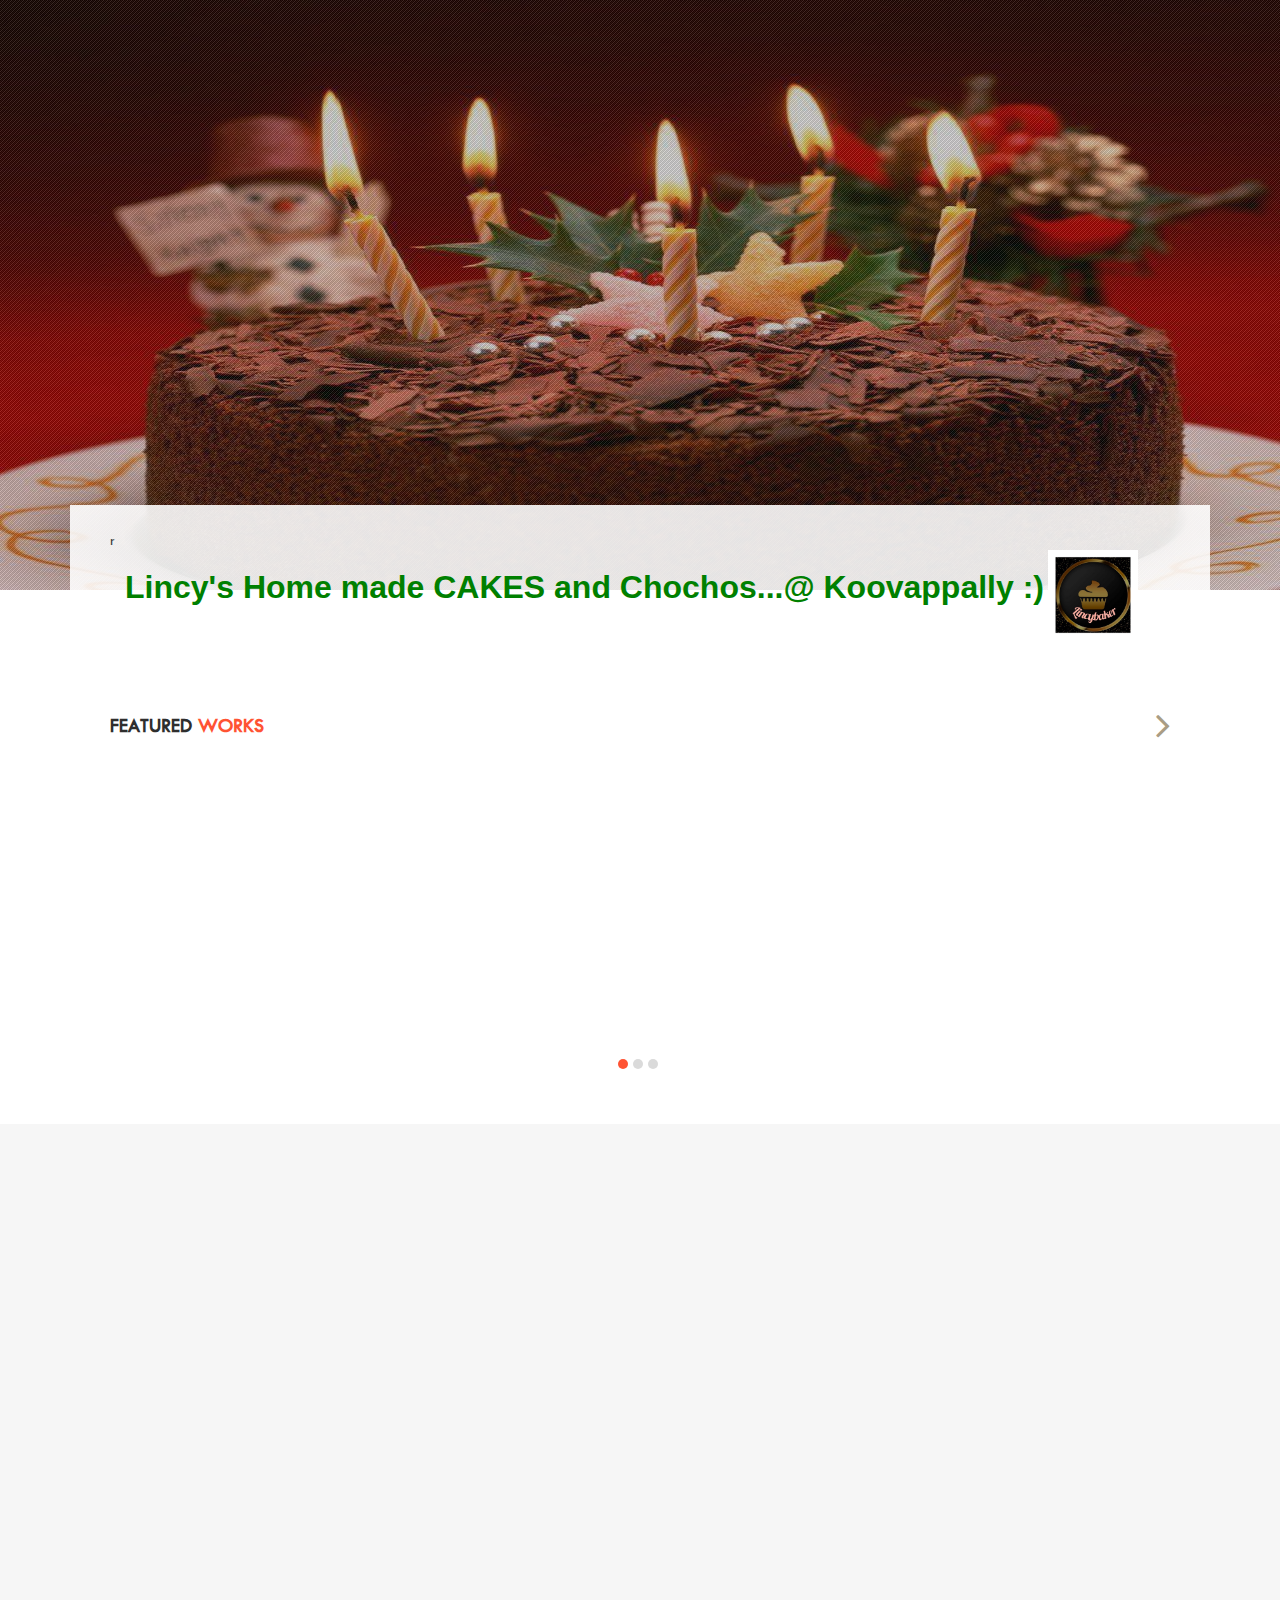
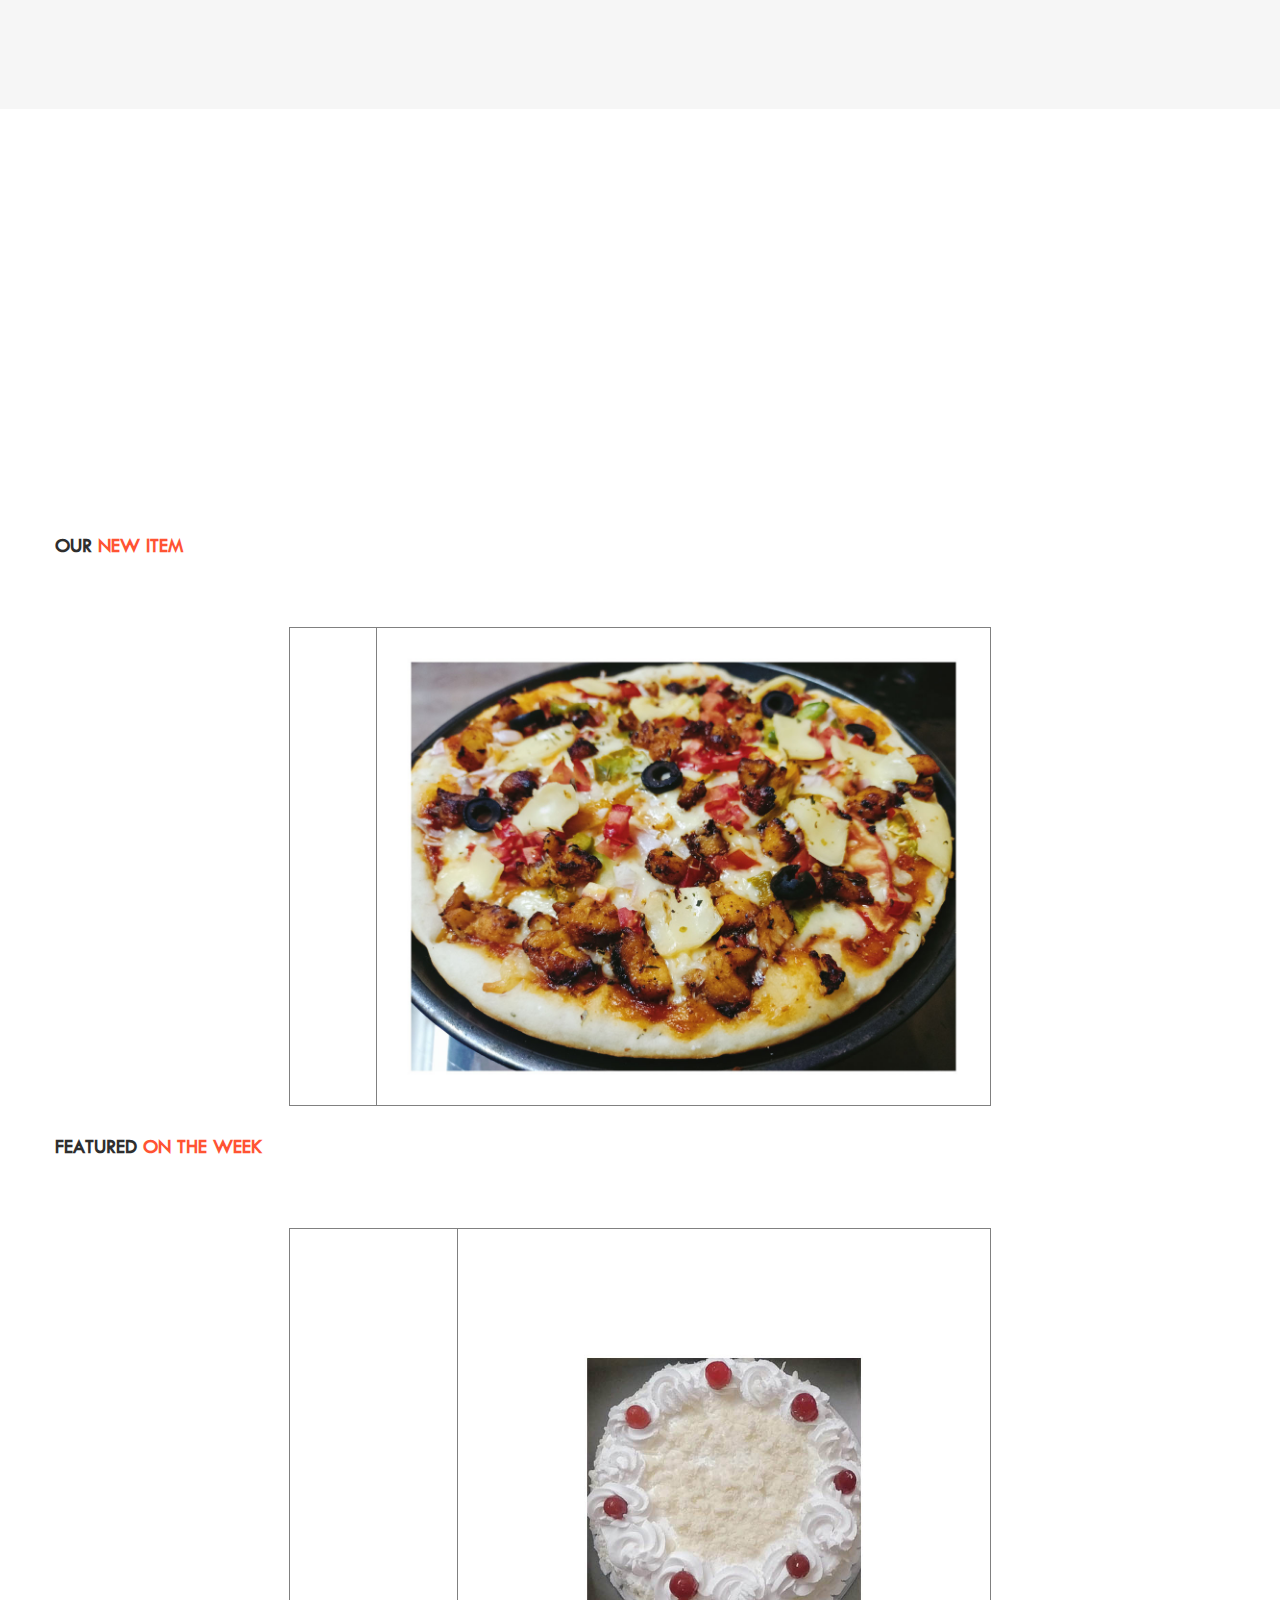
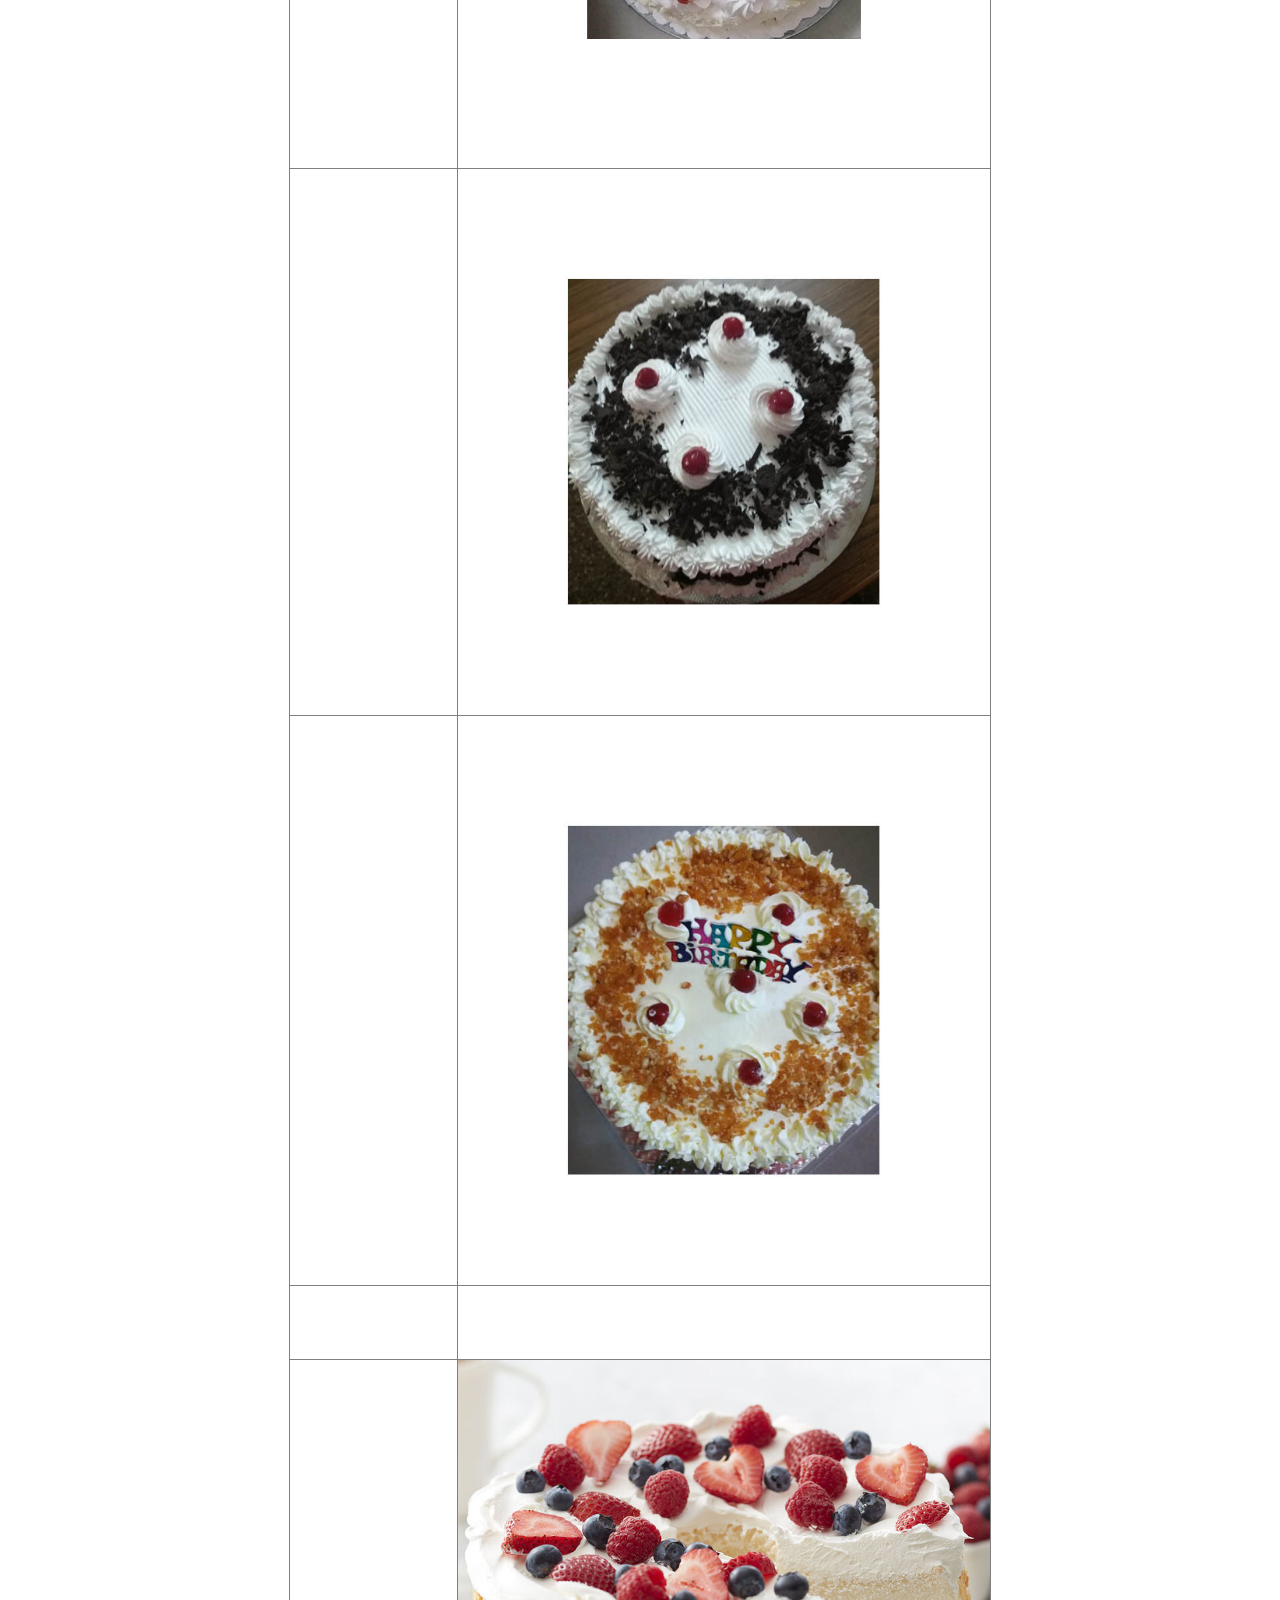
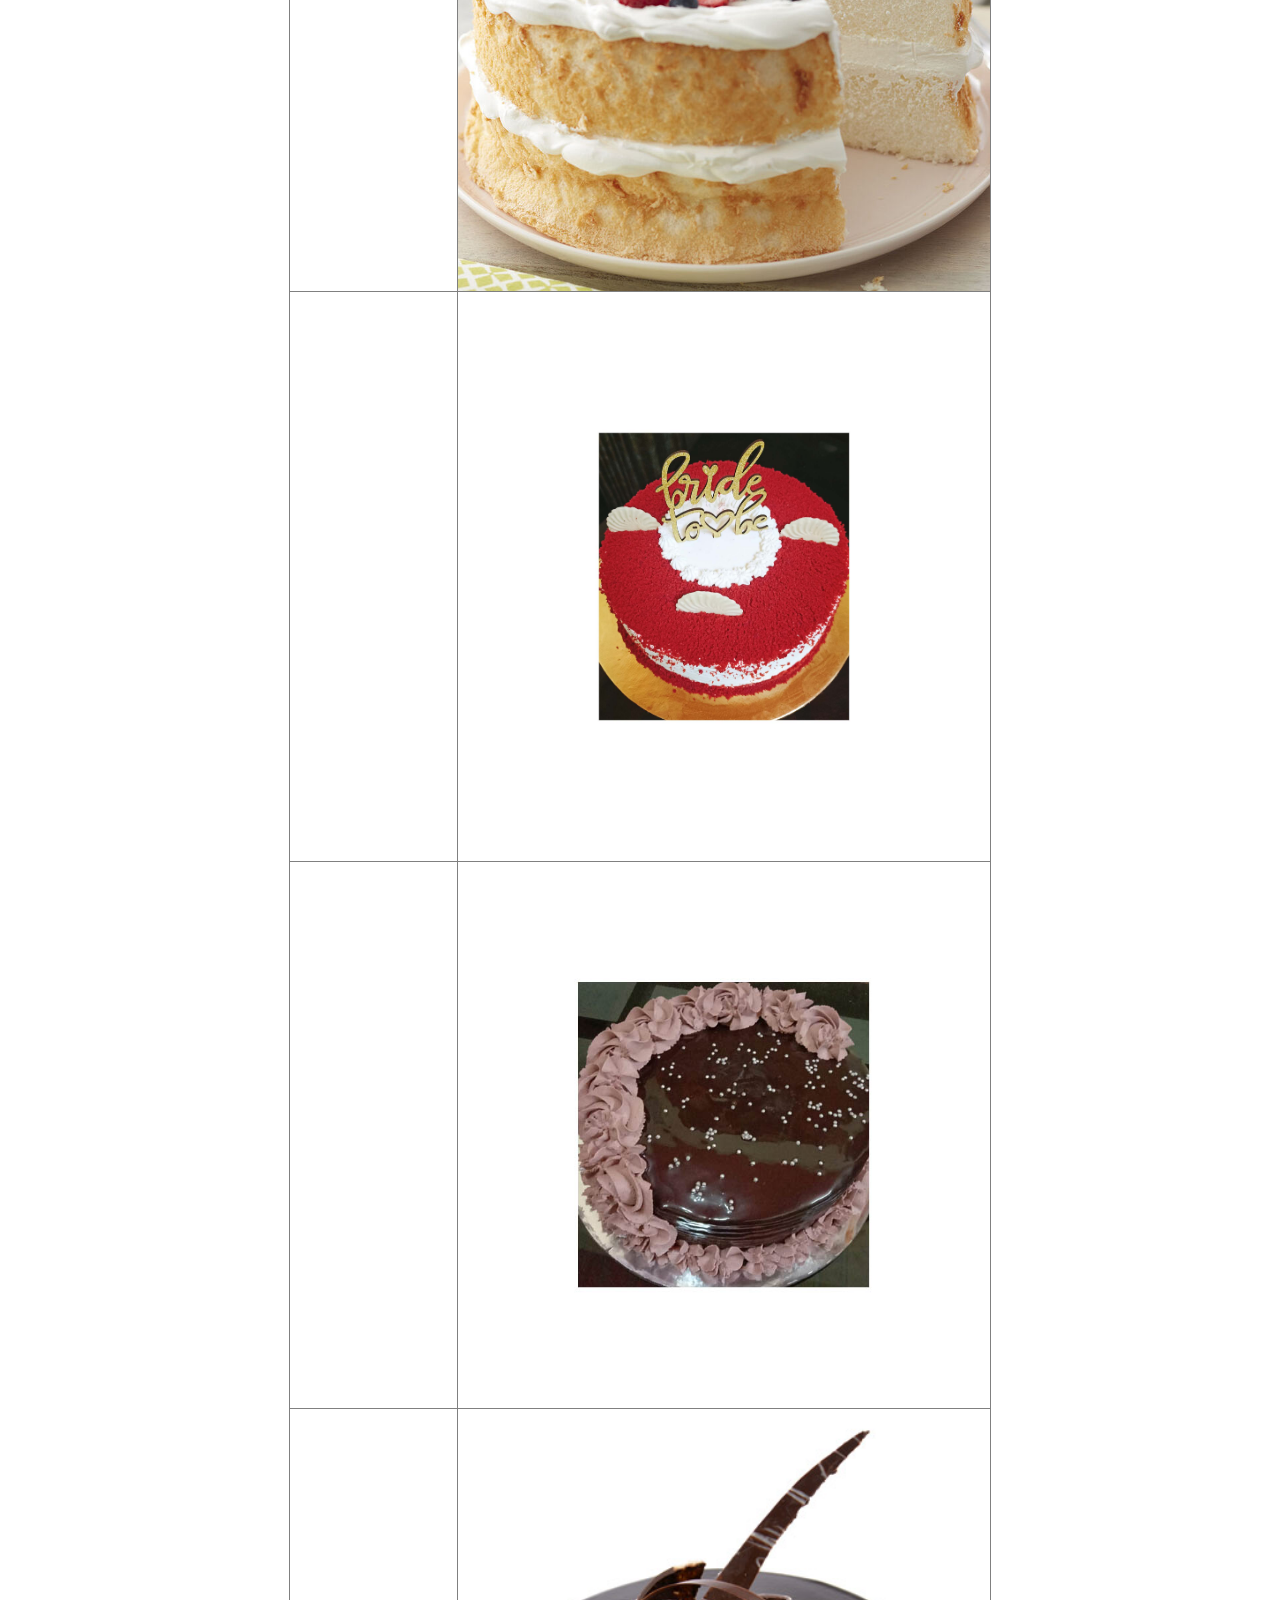
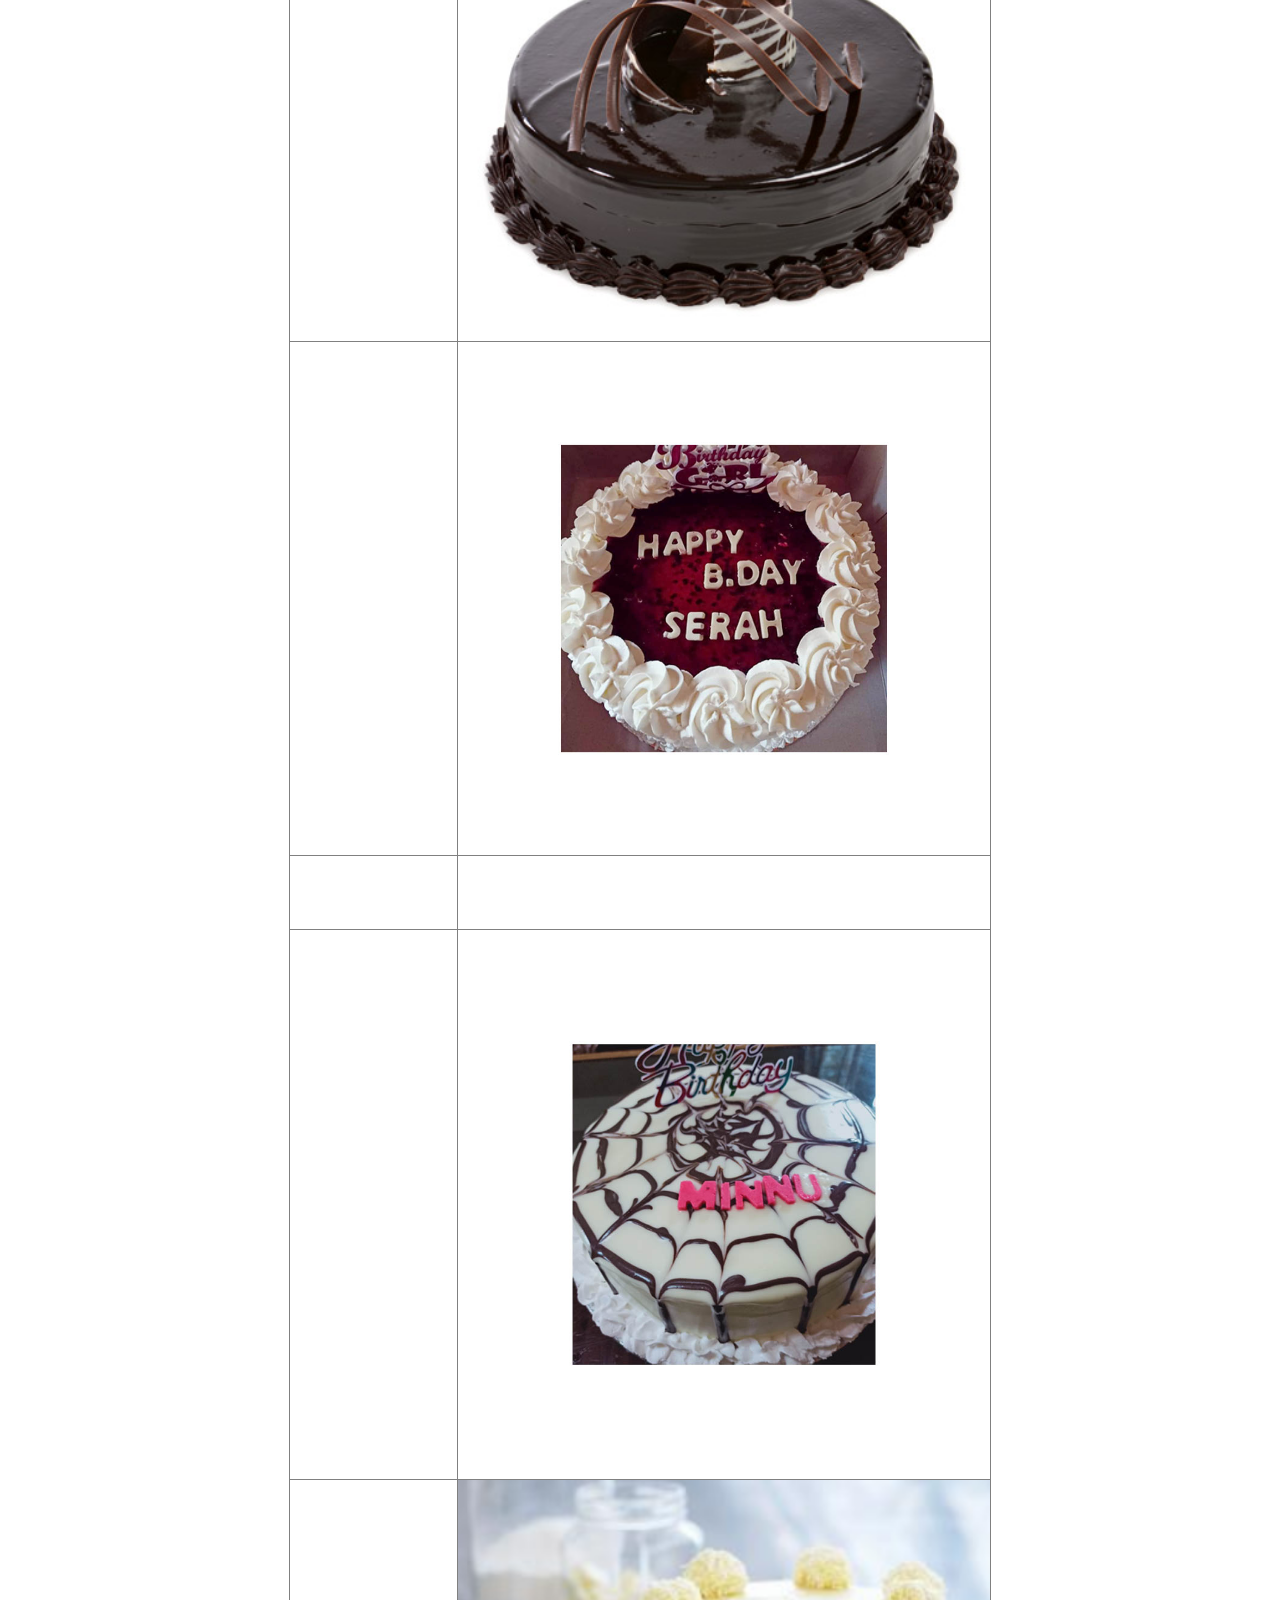
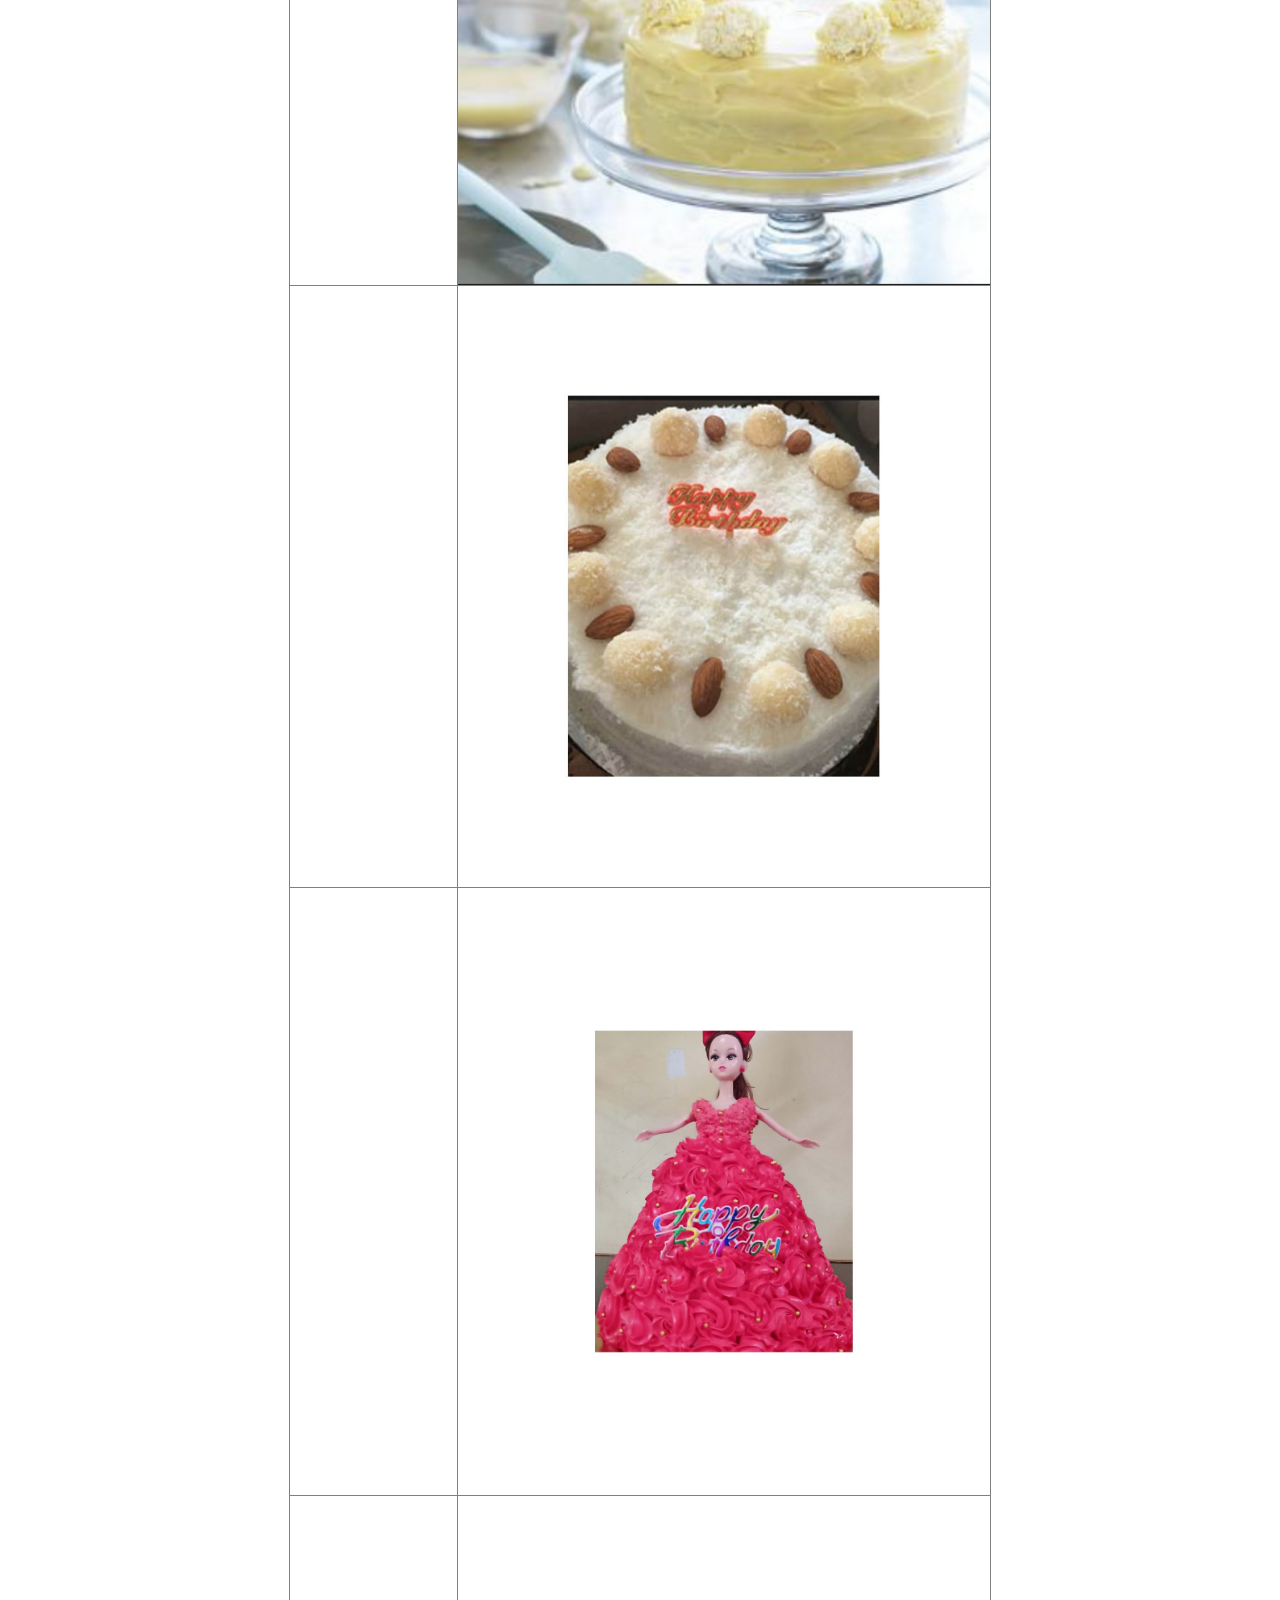
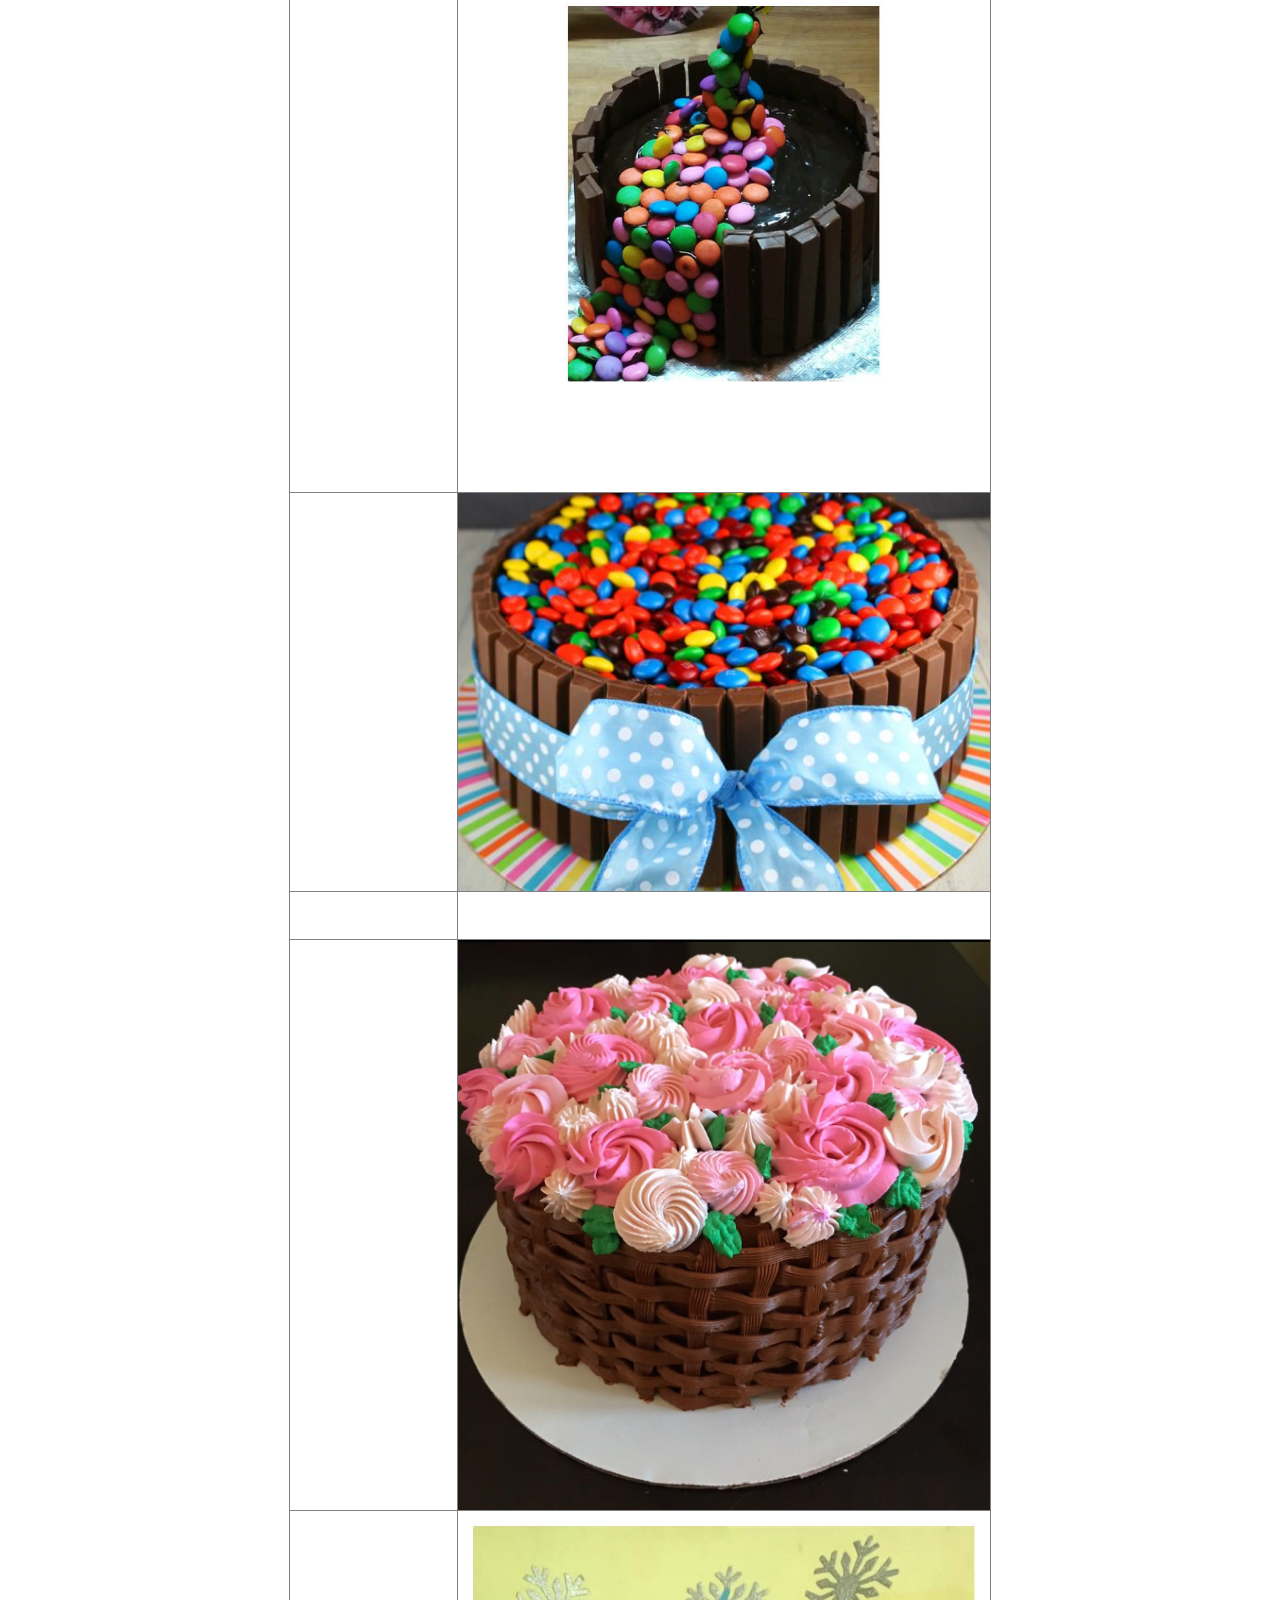
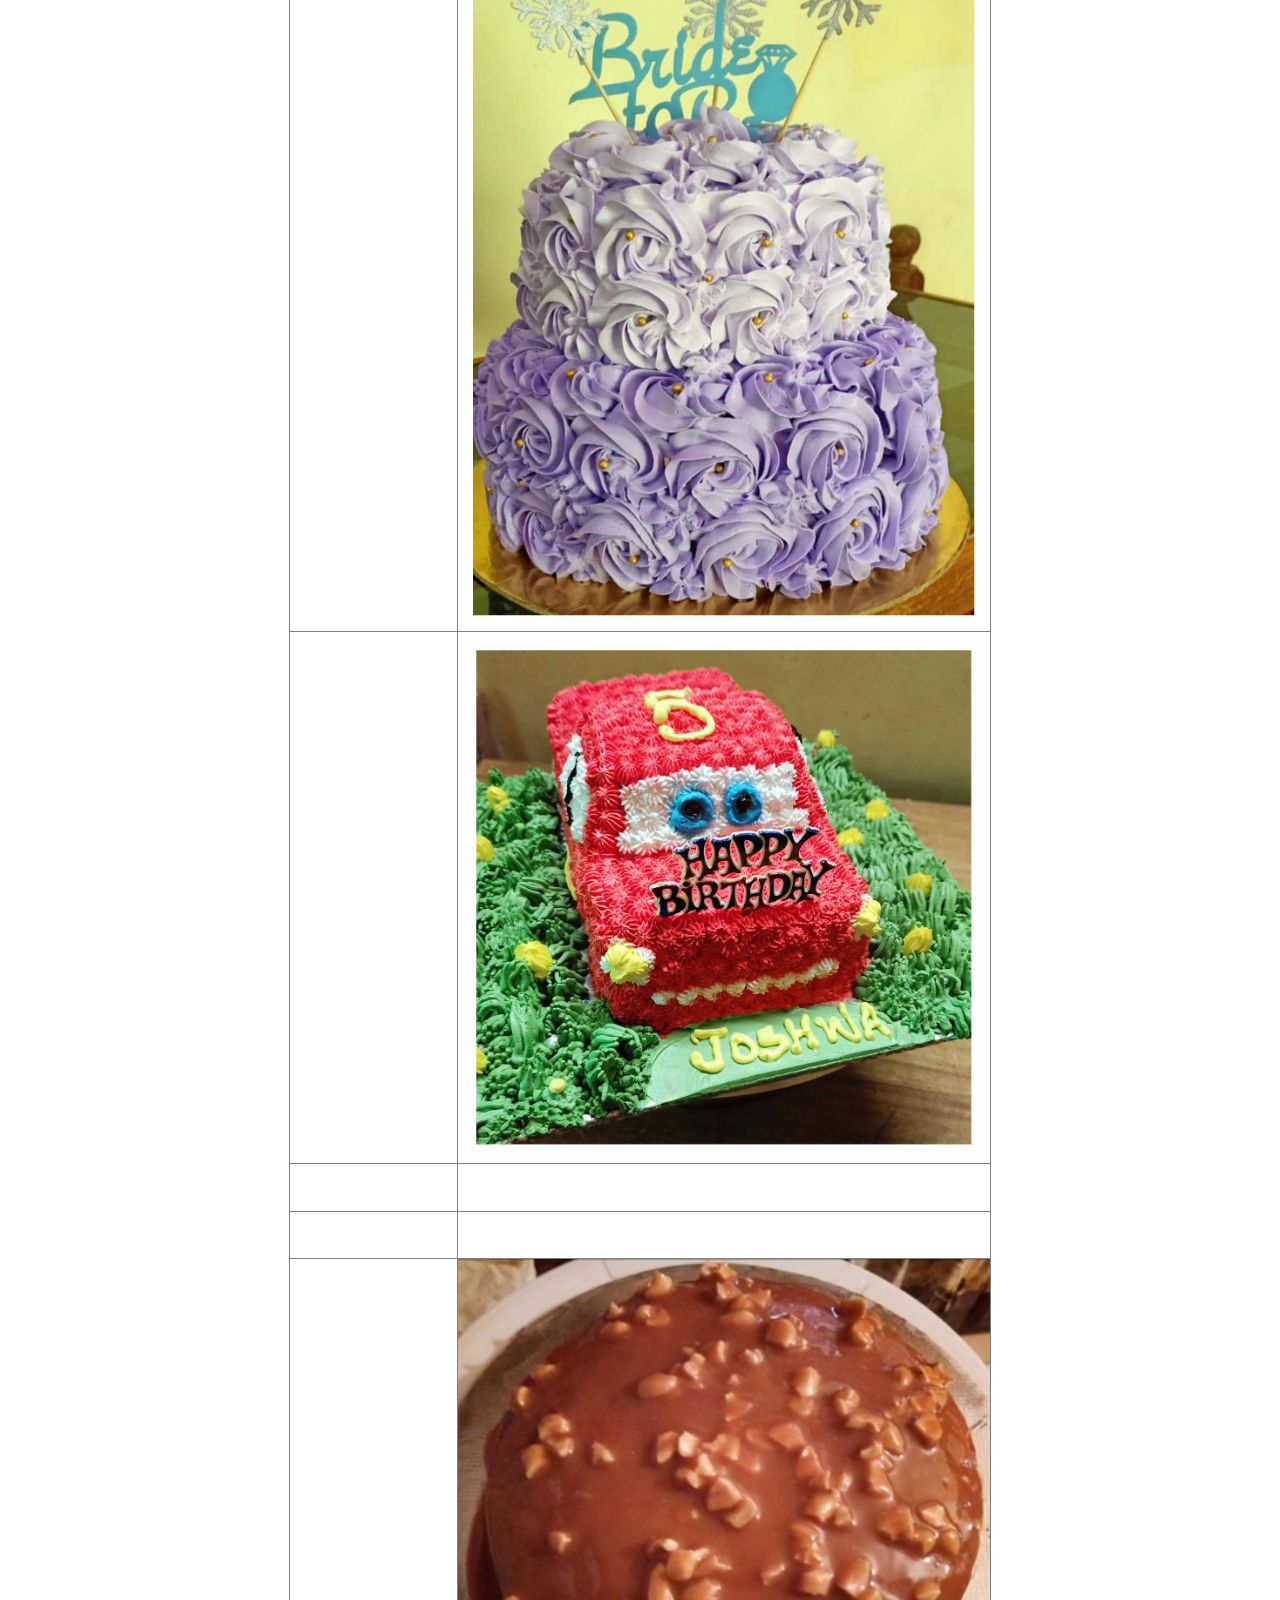
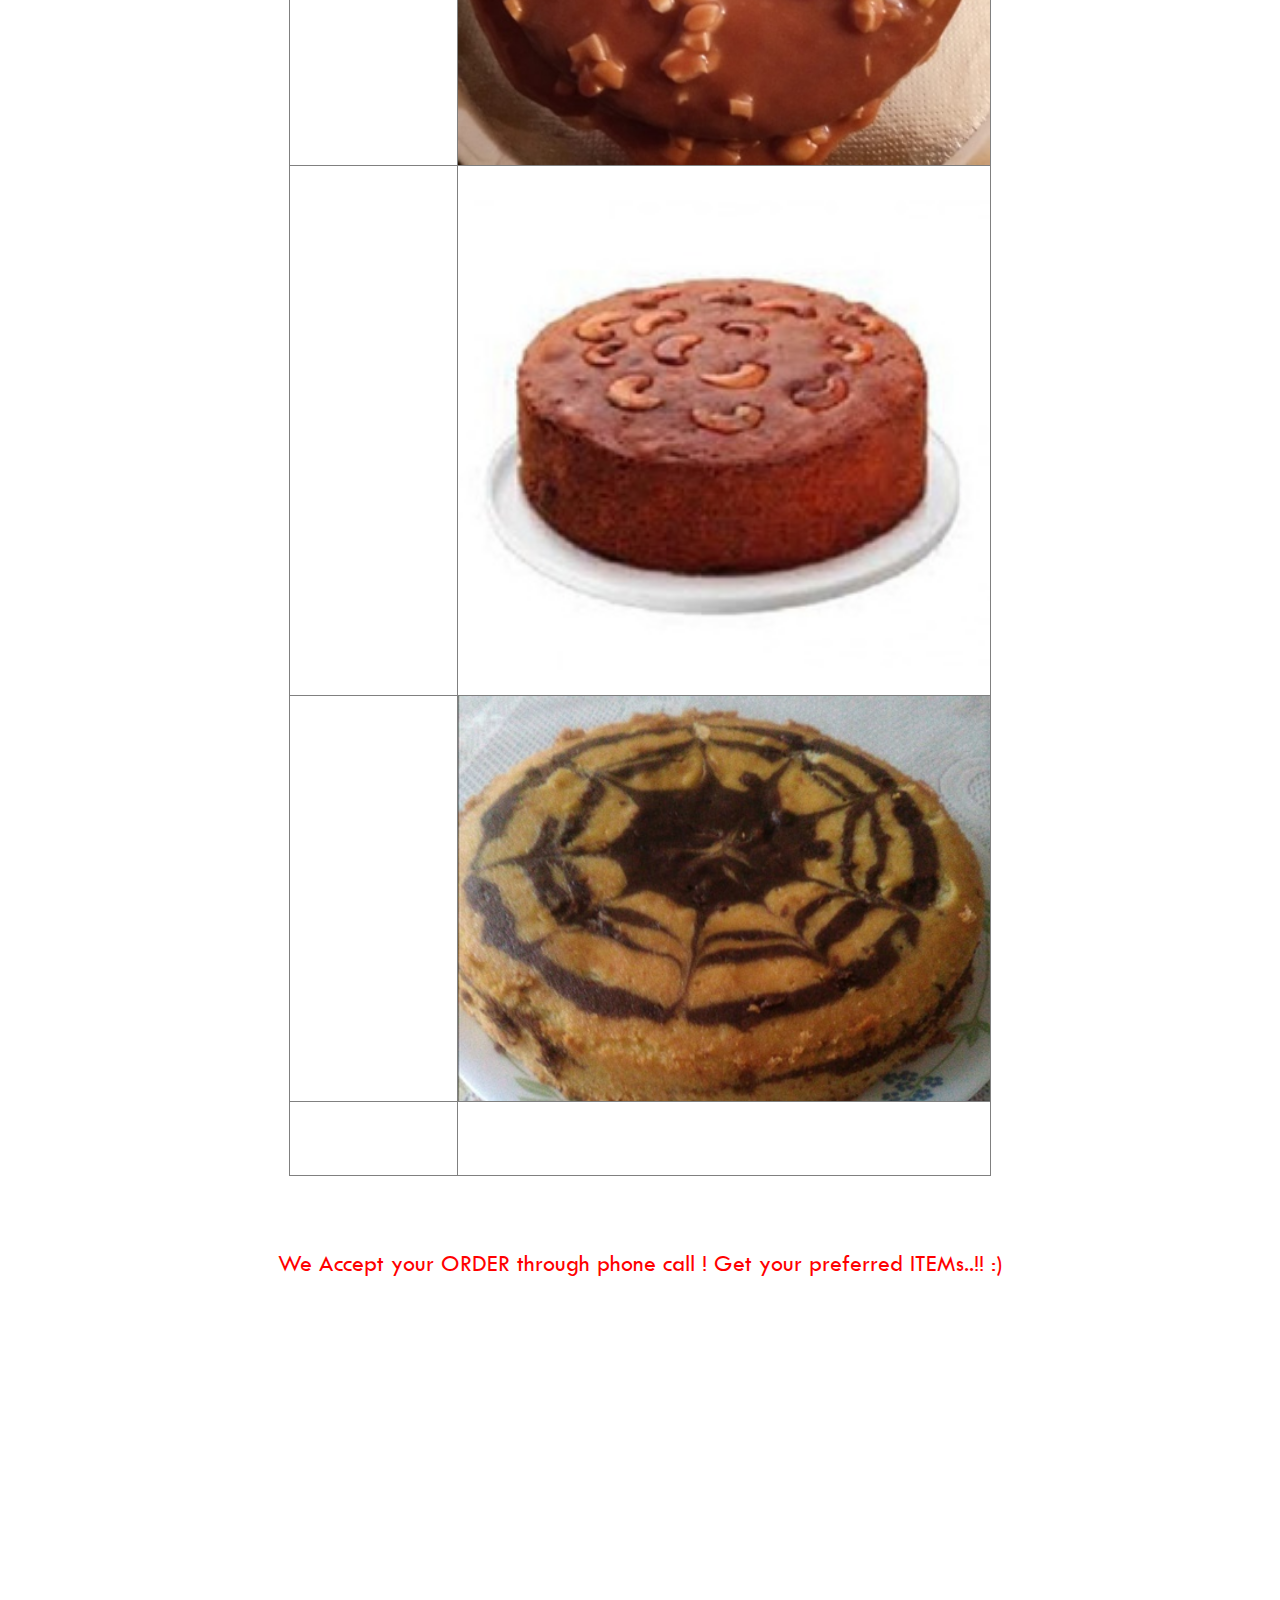
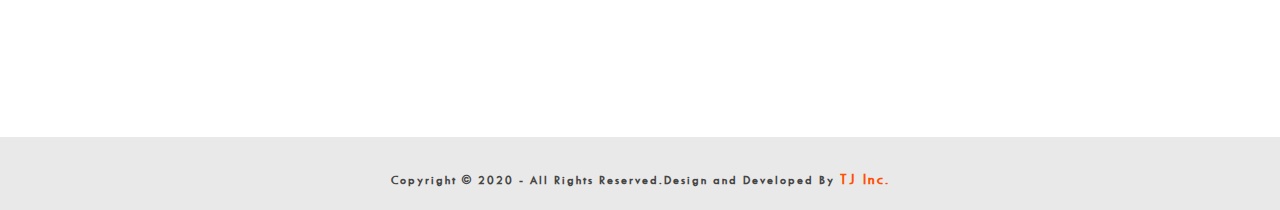
==== commit 257f362a: "initial commit" ====
--- a/index.html
+++ b/index.html
@@ -3,9 +3,18 @@
 	<head>
 		<meta charset="utf-8">
 		<meta http-equiv="X-UA-Compatible" content="IE=edge">
-		<title>Lincy's Home made CAKES and Chochos :) </title>
+		<title>Lincy's Home made CAKES and Chochos :) Koovappally </title>
 		<meta name="description" content="">
 		<meta name="viewport" content="width=device-width, initial-scale=1">
+        <meta name ="description" content ="Home made cakes">
+        <meta name ="description" content ="piza">
+        <meta name ="description" content ="pizza">
+        <meta name="googlebot" content="CAKES"/>
+        <meta name="googlebot" content="PIZA"/>
+        <meta name="googlebot" content="Kanjirappally" />
+        <meta name="googlebot" content="Koovappally" />
+        <meta name="googlebot" content="Kerala"/>
+        <meta name="googlebot" content="Home mades"/>
         <!-- CSS -->
         
         
@@ -30,7 +39,7 @@
             
         <script>
             function myFunction() {
-              window.open("https://tjjobin.github.io/pepper4lifetime/");
+              window.open("https://pepper4lifetime.com");
             }
             </script>
     <script src="js/slides.js"></script>
@@ -51,7 +60,7 @@
 	header-img start -->
 	<!--============================== -->
     <section id="hero-area">
-        <img height="555" width="100%" autosize="true" src="images/header.jpg" alt="">
+        <img height="590" width="100%" autosize="true" src="images/header.jpg" alt="">
        
       </section>
       <!-- Header start -->
@@ -62,7 +71,7 @@
         <div class="container">
             <div class="row">
                 <div class="col-md-12">
-                    <div class="block">
+                    <div class="block">r
                         <nav class="navbar navbar-default">
                           <div class="container-fluid">
                             <!-- Brand and toggle get grouped for better mobile display -->
@@ -76,7 +85,8 @@
                                 <!--  <a class="navbar-brand" href="#">
                                     <img src="images/logo.png" alt="Logo">
                                   </a> -->
-                                    <font size="9" color="green"> Lincy's Home made CAKES and Chochos :) </font>
+                                    <font size="6" face="arial" color="green"><b> Lincy's Home made CAKES and Chochos...@ Koovappally :)</b></font>
+                                    <img height="90" width="90" autosize="true" src="images/lincybaker.jpg" alt="">
                             </div>
 
                           </div><!-- /.container-fluid -->
@@ -99,26 +109,35 @@
                         </div>
                         <div id="owl-example" class="owl-carousel">
                             <div>
-                                <img class="img-responsive" src="images/slider/slider-img-4.jpeg" alt="">
-                            </div>
-                            <div>
-                                <img class="img-responsive" src="images/slider/slider-img-6.jpeg" alt="">
+                                <img class="img-responsive" src="images/slider/slid-img1.jpg" alt="">
+                            </div>
+                            <div>
+                                <img class="img-responsive" src="images/slider/slid-img2.jpg" alt="">
                             </div>
                             
                             <div>
-                                <img class="img-responsive" src="images/slider/slider-img-9.jpeg" alt="">
-                            </div>
-                            <div>
-                                <img class="img-responsive" src="images/slider/slider-img-10.jpeg" alt="">
-                            </div>
-                            <div>
-                                <img class="img-responsive" src="images/slider/slider-img-12.jpeg" alt="">
-                            </div>
-                            <div>
-                                <img class="img-responsive" src="images/slider/slider-img-7.jpeg" alt="">
-                            </div>
-                            <div>
-                                <img class="img-responsive" src="images/slider/slider-img-8.jpeg" alt="">
+                                <img class="img-responsive" src="images/slider/slid-img3.jpg" alt="">
+                            </div>
+                            <div>
+                                <img class="img-responsive" src="images/slider/slid-img4.jpg" alt="">
+                            </div>
+                            <div>
+                                <img class="img-responsive" src="images/slider/slid-img5.jpg" alt="">
+                            </div>
+                            <div>
+                                <img class="img-responsive" src="images/slider/slid-img6.jpg" alt="">
+                            </div>
+                            <div>
+                                <img class="img-responsive" src="images/slider/slid-img7.jpg" alt="">
+                            </div>
+                            <div>
+                                <img class="img-responsive" src="images/slider/slid-img8.jpg" alt="">
+                            </div>
+                            <div>
+                                <img class="img-responsive" src="images/slider/slid-img9.jpg" alt="">
+                            </div>
+                            <div>
+                                <img class="img-responsive" src="images/slider/slid-img10.jpg" alt="">
                             </div>
                         </div>
                     </div>
@@ -138,13 +157,13 @@
                         <h1 class="heading wow fadeInUp" data-wow-duration="400ms" data-wow-delay="500ms" > <span>Lincy's Home made CAKES  :) </span> </br> List of  <span>ITEMS</span>
                         </h1>
                         <div class="wow fadeInUp" data-wow-duration="300ms" data-wow-delay="600ms">
-                        <center><font color="green" size="5">Lincy's Home made Cakes and Chocolates are famous for its wide varieties of delicious CAKES !</font> </center>
+                        <center><font color="green" size="5">Lincy's Home made Cakes and Chocolates are famous for its wide variety of delicious CAKES !</font> </center>
                         </div>
                         <div class="wow fadeInUp" data-wow-duration="300ms" data-wow-delay="600ms">
                            <center> <font color="green" size="5"> Various categories in user defined flavours are available at our disposal !!</font> </center>
                             </div>
                             <div class="wow fadeInUp" data-wow-duration="300ms" data-wow-delay="600ms">
-                               <center> <font color="green" size="5"> Hundred's of satisfied customers are the real strength behind us !!!</font> </center>
+                               <center> <font color="green" size="5"> Hundreds of satisfied customers are the real strength behind us !!!</font> </center>
                                 </div>
                     </div>
                 </div><!-- .col-md-12 close -->
@@ -163,15 +182,40 @@
                         <h1 class="heading wow fadeInUp" data-wow-duration="300ms" data-wow-delay="300ms">our <span>MENU</span> the <span>PRICE</span></h1>
                         
                             <div class="wow fadeInUp" data-wow-duration="300ms" data-wow-delay="400ms">
-                            <center> <font color="navy blue" size="4"> Nothing marks a celebration or milestone quite like a cake. There’s sugary gold between those layers of frosted goodness. Indulge your sweet tooth with the collection of fun.</font></center></div>
+                            <center> <font color="navy blue" size="5"> <i>Nothing marks a celebration or milestone quite like a cake. There’s sugary gold between those layers of frosted goodness. Indulge your sweet tooth with the collection of fun.</i></font></center></div>
                             </div>
                             <p>&nbsp;</p>
                             <div class="wow fadeInUp" data-wow-duration="300ms" data-wow-delay="400ms">
-                                <center> <font color="navy blue" size="4">Cakes are special. Every birthday, every celebration ends with something sweet, a cake, and people remember. It's all about the memories. </font></center></div>
+                                <center> <font color="navy blue" size="5"><i>Cakes are special. Every birthday, every celebration ends with something sweet, a cake, and people remember. It's all about the memories.</i> </font></center></div>
                                 </div>
                                 <p>&nbsp;</p>
                                 <p>&nbsp;</p>
                             <div class="pricing-list">
+                                <div class="title">
+                                    <h3>Our <span>New ITEM</span></h3>
+                                </div>
+                                <p>&nbsp;</p>
+                                <p>&nbsp;</p>
+                                <div>
+                                    <table border="1" align="center" width="60%">
+    
+                                       
+    
+    
+                                        <tr>
+                                            <td class="wow fadeInUp" data-wow-duration="300ms" data-wow-delay="800ms">    
+                                            <div class="item">
+                                               <div class="item-title" align="center">
+                                                   <h2>&nbsp;&nbsp;&nbsp;PIZA&nbsp;&nbsp;&nbsp;</h2>
+                                                   <div class="border-bottom"></div>
+                                                   <span>&nbsp;&nbsp;₹*&nbsp;&nbsp;</span>
+                                               </div>
+                                           </div>
+                                           </td>
+                                            <td> <img class="img-responsive" src="items/piza1.jpg" width="100%" height="60%" alt=""></td>
+                                            </tr>
+                                    </table>
+
                             <div class="title">
                                 <h3>Featured <span>on the week</span></h3>
                             </div>
@@ -181,58 +225,7 @@
                             <div>
                                 <table border="1" align="center" width="60%">
 
-                                    <tr>
-                                     <td class="wow fadeInUp" data-wow-duration="300ms"  height="60%" data-wow-delay="800ms" >    
-                                     <div class="item">
-                                        <div class="item-title" align="center">
-                                            <h2>Honey Nut Cake</h2>
-                                            <div class="border-bottom"></div>
-                                            <span>Rs. 450.00</span>
-                                        </div>
-                                    </div>
-                                </td>
-                                <td> <img src="items/img1.jpg" width="100%" alt=""></td>
-                                </tr>
-
-                                <tr>
-                                    <td class="wow fadeInUp" data-wow-duration="300ms" height="60%" data-wow-delay="800ms">    
-                                    <div class="item">
-                                       <div class="item-title" align="center">
-                                           <h2>Rich Plum Cake</h2>
-                                           <div class="border-bottom"></div>
-                                           <span>Rs. 450.00</span>
-                                       </div>
-                                   </div>
-                               </td>
-                               <td> <img src="items/img2.jpg" width="100%" alt=""></td>
-                               </tr>
-
-                               <tr>
-                                <td class="wow fadeInUp" data-wow-duration="300ms" height="60%" data-wow-delay="800ms">    
-                                <div class="item">
-                                   <div class="item-title" align="center">
-                                       <h2>Marble Cake</h2>
-                                       <div class="border-bottom"></div>
-                                       <span>Rs. 300.00</span>
-                                   </div>
-                               </div>
-                               </td>
-                                <td> <img src="items/img3.jpg" width="100%" height="60%" alt="" autosize="true"></td>
-                                </tr>
-                        
-
-                                    <tr>
-                                        <td class="wow fadeInUp" data-wow-duration="300ms" data-wow-delay="800ms">    
-                                        <div class="item">
-                                           <div class="item-title" align="center">
-                                               <h2>Carrot & Dates Cake</h2>
-                                               <div class="border-bottom"></div>
-                                               <span>Rs. 350.00</span>
-                                           </div>
-                                       </div>
-                                       </td>
-                                        <td> <img src="items/img4.png" width="100%" height="60%" autosize="true" alt="">&nbsp;</td>
-                                        </tr>
+                                   
 
 
                                     <tr>
@@ -241,11 +234,11 @@
                                            <div class="item-title" align="center">
                                                <h2>White Forest</h2>
                                                <div class="border-bottom"></div>
-                                               <span>Rs. 600.00</span>
+                                               <span>₹ 650.00</span>
                                            </div>
                                        </div>
                                        </td>
-                                        <td> <img src="items/img5.jpeg" width="100%" height="60%" alt="">&nbsp;</td>
+                                        <td> <img class="img-responsive" src="items/img5.jpg" width="100%" height="60%" alt=""></td>
                                         </tr>
                                                                 
                                         <tr>
@@ -254,11 +247,11 @@
                                                <div class="item-title" align="center">
                                                    <h2>Black Forest</h2>
                                                    <div class="border-bottom"></div>
-                                                   <span>Rs. 600.00</span>
+                                                   <span>₹ 650.00</span>
                                                </div>
                                            </div>
                                            </td>
-                                            <td> <img src="items/img6.jpeg" width="100%" height="60%" alt=""></td>
+                                            <td> <img class="img-responsive" src="items/img6.jpg" width="100%" height="60%" alt="" autosize="true"></td>
                                             </tr>
 
                                             <tr>
@@ -267,11 +260,11 @@
                                                    <div class="item-title" align="center">
                                                        <h2>Butter Scotch</h2>
                                                        <div class="border-bottom"></div>
-                                                       <span>Rs. 750.00</span>
+                                                       <span>₹ 800.00</span>
                                                    </div>
                                                </div>
                                                </td>
-                                                <td> <img src="items/img7.jpeg" width="100%" height="60%" alt=""></td>
+                                                <td> <img class="img-responsive" src="items/img7.jpg" width="100%" height="60%" alt=""></td>
                                                 </tr>
                                                 <tr>
                                                     <td class="wow fadeInUp" data-wow-duration="300ms" data-wow-delay="800ms">    
@@ -279,48 +272,35 @@
                                                        <div class="item-title" align="center">
                                                            <h2>Pineapple Pastry Cake</h2>
                                                            <div class="border-bottom"></div>
-                                                           <span>Rs. 600.00</span>
+                                                           <span>₹ 650.00</span>
                                                        </div>
                                                    </div>
                                                    </td>
-                                                    <td> <img src="items/img8.jpeg" width="100%" height="60%" alt=""></td>
+                                                    <td> <img class="img-responsive" src="items/img8.jpg" width="100%" height="60%" alt=""></td>
                                                     </tr>
                                                     <tr>
                                                         <td class="wow fadeInUp" data-wow-duration="300ms" data-wow-delay="800ms">    
                                                         <div class="item">
                                                            <div class="item-title" align="center">
-                                                               <h2>Angel Food Cake</h2>
+                                                               <h2>Angel Fruit Cake</h2>
                                                                <div class="border-bottom"></div>
-                                                               <span>Rs. 800.00</span>
+                                                               <span>₹ 850.00</span>
                                                            </div>
                                                        </div>
                                                        </td>
-                                                        <td> <img src="items/img9.jpg" width="100%" height="60%" alt=""></td>
+                                                        <td> <img class="img-responsive" src="items/img9.jpg" width="100%" height="60%" alt=""></td>
                                                         </tr>
                                                         <tr>
-                                                            <td class="wow fadeInUp" data-wow-duration="300ms" data-wow-delay="800ms">    
-                                                            <div class="item">
-                                                               <div class="item-title" align="center">
-                                                                   <h2>Red Velvet Fresh Cream</h2>
-                                                                   <div class="border-bottom"></div>
-                                                                   <span>Rs. 750.00</span>
-                                                               </div>
-                                                           </div>
-                                                           </td>
-                                                            <td> <img src="items/img10.jpg" width="100%" height="60%" alt=""></td>
-                                                            </tr>
-                    
-                                                            <tr>
-                                                                <td class="wow fadeInUp" data-wow-duration="300ms" data-wow-delay="800ms">    
+                                                          <td class="wow fadeInUp" data-wow-duration="300ms" data-wow-delay="800ms">    
                                                                 <div class="item">
                                                                    <div class="item-title" align="center">
                                                                        <h2>Red Velvet Cake with Cream Cheese Frosting</h2>
                                                                        <div class="border-bottom"></div>
-                                                                       <span>Rs. 900.00</span>
+                                                                       <span>₹ 900.00</span>
                                                                    </div>
                                                                </div>
-                                                               </td>
-                                                                <td> <img src="items/img11.jpg" width="100%" height="60%" alt=""></td>
+                                                           </td>
+                                                                <td> <img class="img-responsive" src="items/img11.jpg" width="100%" height="60%" alt=""></td>
                                                                 </tr>
 
                                                                 <tr>
@@ -329,11 +309,11 @@
                                                                        <div class="item-title" align="center">
                                                                            <h2>Chocolate pastry</h2>
                                                                            <div class="border-bottom"></div>
-                                                                           <span>Rs. 750.00</span>
+                                                                           <span>₹ 750.00</span>
                                                                        </div>
                                                                    </div>
                                                                    </td>
-                                                                    <td> <img src="items/img12.jpeg" width="100%" alt=""></td>
+                                                                    <td> <img class="img-responsive" src="items/img12.jpg" width="100%" height="60%" alt=""></td>
                                                                     </tr>
                                                                     <tr>
                                                                         <td class="wow fadeInUp" data-wow-duration="300ms" data-wow-delay="800ms">    
@@ -341,11 +321,11 @@
                                                                            <div class="item-title" align="center">
                                                                                <h2>Chocolate Truffle</h2>
                                                                                <div class="border-bottom"></div>
-                                                                               <span>Rs. 850.00</span>
+                                                                               <span>₹ 850.00</span>
                                                                            </div>
                                                                        </div>
                                                                        </td>
-                                                                        <td> <img src="items/img13.jpg" width="100%" height="60%" alt=""></td>
+                                                                        <td> <img class="img-responsive" src="items/img13.jpg" width="100%" height="60%" alt=""></td>
                                                                         </tr>
                                                                         <tr>
                                                                             <td class="wow fadeInUp" data-wow-duration="300ms" data-wow-delay="800ms">    
@@ -353,22 +333,22 @@
                                                                                <div class="item-title" align="center">
                                                                                    <h2>Raspberry Cake with Bavarian Cream </h2>
                                                                                    <div class="border-bottom"></div>
-                                                                                   <span>Rs. 900.00</span>
+                                                                                   <span>₹ 900.00</span>
                                                                                </div>
                                                                            </div>
                                                                            </td>
-                                                                            <td> <img src="items/img14.jpg" width="100%" height="60%" alt=""></td>
+                                                                            <td> <img class="img-responsive" src="items/img14.jpg" width="100%" height="60%" alt=""></td>
                                                                             </tr>
                                                                             <tr>
                                                                                 <td class="wow fadeInUp" data-wow-duration="300ms" data-wow-delay="800ms">    
                                                                                     <div class="item-title" align="center">
                                                                                         <h2>Italian Fludge Icing </h2>
                                                                                        <div class="border-bottom"></div>
-                                                                                       <span>Rs. 1200.00</span>
+                                                                                       <span>₹ 1200.00</span>
                                                                                    </div>
                                                                                </div>
                                                                                </td>
-                                                                                <td> <img src="items/img15.jpeg" width="100%"  alt=""></td>
+                                                                                <td> <img class="img-responsive" src="items/img15.jpg" width="100%"  alt=""></td>
                                                                                 </tr>
                                                                                 <tr>
                                                                                     <td class="wow fadeInUp" data-wow-duration="300ms" data-wow-delay="800ms">    
@@ -376,11 +356,11 @@
                                                                                         <div class="item-title" align="center">
                                                                                            <h2>Vancho </h2>
                                                                                            <div class="border-bottom"></div>
-                                                                                           <span>Rs. 850.00</span>
+                                                                                           <span>₹ 800.00</span>
                                                                                        </div>
                                                                                    </div>
                                                                                    </td>
-                                                                                    <td> <img src="items/img16.jpg" width="100%" alt=""></td>
+                                                                                    <td> <img class="img-responsive" src="items/img16.jpg" width="100%" alt=""></td>
                                                                                     </tr>
                                                                                     <tr>
                                                                                         <td class="wow fadeInUp" data-wow-duration="300ms" data-wow-delay="800ms">    
@@ -388,11 +368,11 @@
                                                                                             <div class="item-title" align="center">
                                                                                             <h2>White Chocolate  Truffle</h2>
                                                                                             <div class="border-bottom"></div>
-                                                                                               <span>Rs. 900.00</span>
+                                                                                               <span>₹ 850.00</span>
                                                                                            </div>
                                                                                        </div>
                                                                                        </td>
-                                                                                        <td> <img src="items/img17.jpg" width="100%" height="60%" alt=""></td>
+                                                                                        <td> <img class="img-responsive" src="items/img17.jpg" width="100%" height="60%" alt=""></td>
                                                                                         </tr>
                     
                                                                                         <tr>
@@ -401,11 +381,11 @@
                                                                                                 <div class="item-title" align="center">
                                                                                                 <h2>Rafeallo</h2>
                                                                                                 <div class="border-bottom"></div>
-                                                                                                   <span>Rs. 900.00</span>
+                                                                                                   <span>₹ 900.00</span>
                                                                                                </div>
                                                                                            </div>
                                                                                            </td>
-                                                                                            <td> <img src="items/img18.jpeg" width="100%" height="60%" alt=""></td>
+                                                                                            <td> <img class="img-responsive" src="items/img18.jpg" width="100%" height="60%" alt=""></td>
                                                                                             </tr>                                                                    
                                 
                                                                                             <tr>
@@ -414,11 +394,11 @@
                                                                                                     <div class="item-title" align="center">
                                                                                                     <h2>Doll Cake</h2>
                                                                                                     <div class="border-bottom"></div>
-                                                                                                       <span>Rs. 1300.00</span>
+                                                                                                       <span>₹ 1300.00</span>
                                                                                                    </div>
                                                                                                </div>
                                                                                                </td>
-                                                                                                <td> <img src="items/img19.jpg" width="100%"  alt=""></td>
+                                                                                                <td> <img class="img-responsive" src="items/img19.jpg" width="100%"  alt=""></td>
                                                                                                 </tr>                                                                    
                                                                                                 <tr>
                                                                                                     <td class="wow fadeInUp" data-wow-duration="300ms" data-wow-delay="800ms">    
@@ -426,11 +406,11 @@
                                                                                                         <div class="item-title" align="center">
                                                                                                         <h2>Anti Gravity Cake</h2>
                                                                                                         <div class="border-bottom"></div>
-                                                                                                           <span>Rs. 1300.00</span>
+                                                                                                           <span>₹ 1300.00</span>
                                                                                                        </div>
                                                                                                    </div>
                                                                                                    </td>
-                                                                                                    <td> <img src="items/img20.png" width="100%"  alt=""></td>
+                                                                                                    <td> <img class="img-responsive" src="items/img20.jpg" width="100%"  alt=""></td>
                                                                                                     </tr>                                                                    
                                                                                                 </tr>                                                                    
                                                                                                 <tr>
@@ -439,11 +419,11 @@
                                                                                                         <div class="item-title" align="center">
                                                                                                         <h2>KitKat Cake</h2>
                                                                                                         <div class="border-bottom"></div>
-                                                                                                           <span>Rs. 1400.00</span>
+                                                                                                           <span>₹ 1250.00</span>
                                                                                                        </div>
                                                                                                    </div>
                                                                                                    </td>
-                                                                                                    <td> <img src="items/img21.jpg" width="100%" height="90%" alt=""></td>
+                                                                                                    <td> <img class="img-responsive" src="items/img21.jpg" width="100%" height="90%" alt=""></td>
                                                                                                     </tr>                                                                    
                                                                                                     <tr>
                                                                                                         <td class="wow fadeInUp" data-wow-duration="300ms" data-wow-delay="800ms">    
@@ -451,11 +431,11 @@
                                                                                                             <div class="item-title" align="center">
                                                                                                             <h2>Opera Cake</h2>
                                                                                                             <div class="border-bottom"></div>
-                                                                                                               <span>Rs. 1500.00</span>
+                                                                                                               <span>₹ 1500.00</span>
                                                                                                            </div>
-                                                                                                       </div>
+                                                                                                        </div>
                                                                                                        </td>
-                                                                                                        <td> <img src="items/img22.jpeg" width="100%"  alt=""></td>
+                                                                                                        <td> <img class="img-responsive" src="items/img22.jpg" width="100%"  alt=""></td>
                                                                                                         </tr>                                                                    
                                                                                                         <tr>
                                                                                                             <td class="wow fadeInUp" data-wow-duration="300ms" data-wow-delay="800ms">    
@@ -463,23 +443,47 @@
                                                                                                                 <div class="item-title" align="center">
                                                                                                                 <h2>Flower Basket</h2>
                                                                                                                 <div class="border-bottom"></div>
-                                                                                                                   <span>Rs. 950.00</span>
+                                                                                                                   <span>₹ 950.00</span>
                                                                                                                </div>
                                                                                                            </div>
                                                                                                            </td>
-                                                                                                            <td> <img src="items/img23.jpg" width="100%"  alt=""></td>
+                                                                                                            <td> <img class="img-responsive" src="items/img23.jpg" width="100%"  alt=""></td>
                                                                                                             </tr>  
+                                                                                                            <tr>
+                                                                                                                <td class="wow fadeInUp" data-wow-duration="300ms" data-wow-delay="800ms">    
+                                                                                                                <div class="item">
+                                                                                                                    <div class="item-title" align="center">
+                                                                                                                    <h2>Two Tier</h2>
+                                                                                                                    <div class="border-bottom"></div>
+                                                                                                                       <span>&nbsp;(Price *)</span>
+                                                                                                                   </div>
+                                                                                                               </div>
+                                                                                                               </td>
+                                                                                                                <td> <img class="img-responsive" src="items/img40.jpg" width="100%"  alt=""></td>
+                                                                                                                </tr>  
+                                                                                                                <tr>
+                                                                                                                    <td class="wow fadeInUp" data-wow-duration="300ms" data-wow-delay="800ms">    
+                                                                                                                    <div class="item">
+                                                                                                                        <div class="item-title" align="center">
+                                                                                                                        <h2>Car Cake</h2>
+                                                                                                                        <div class="border-bottom"></div>
+                                                                                                                           <span>&nbsp;(Price *)</span>
+                                                                                                                       </div>
+                                                                                                                   </div>
+                                                                                                                   </td>
+                                                                                                                    <td> <img class="img-responsive" src="items/img41.jpg" width="100%"  alt=""></td>
+                                                                                                                    </tr>  
                                                                                                             <tr>
                                                                                                                 <td class="wow fadeInUp" data-wow-duration="300ms" data-wow-delay="800ms">    
                                                                                                                 <div class="item">
                                                                                                                     <div class="item-title" align="center">
                                                                                                                     <h2>Tart</h2>
                                                                                                                     <div class="border-bottom"></div>
-                                                                                                                       <span>Rs. 25.00</span> (unit price).
+                                                                                                                       <span>₹ 25.00</span> (unit price).
                                                                                                                    </div>
                                                                                                                </div>
                                                                                                                </td>
-                                                                                                                <td> <img src="items/img24.jpeg" width="100%"  alt=""></td>
+                                                                                                                <td> <img class="img-responsive" src="items/img24.jpg" width="100%"  alt=""></td>
                                                                                                                 </tr>  
                                                                                                                 <tr>
                                                                                                                     <td class="wow fadeInUp" data-wow-duration="300ms" data-wow-delay="800ms">    
@@ -487,14 +491,65 @@
                                                                                                                         <div class="item-title" align="center">
                                                                                                                         <h2>Chocolate</h2>
                                                                                                                         <div class="border-bottom"></div>
-                                                                                                                           <span>Rs. 300.00</span> (50 nos).
+                                                                                                                           <span>₹ 300.00</span> (50 nos).
                                                                                                                        </div>
                                                                                                                    </div>
                                                                                                                    </td>
-                                                                                                                    <td> <img src="items/img25.jpeg" width="100%"  alt=""></td>
+                                                                                                                    <td> <img class="img-responsive" src="items/img25.jpg" width="100%"  alt=""></td>
                                                                                                                     </tr>  
-                                                                                                            
-                                                                                                </table>
+                                                                                                                    <tr>
+                                                                                                                        <td class="wow fadeInUp" data-wow-duration="300ms"  height="60%" data-wow-delay="800ms" >    
+                                                                                                                        <div class="item">
+                                                                                                                           <div class="item-title" align="center">
+                                                                                                                               <h2>Honey Nut Cake</h2>
+                                                                                                                               <div class="border-bottom"></div>
+                                                                                                                               <span>₹ 500.00</span>
+                                                                                                                           </div>
+                                                                                                                       </div>
+                                                                                                                   </td>
+                                                                                                                   <td> <img class="img-responsive" src="items/img1.jpg" width="100%" alt=""></td>
+                                                                                                                   </tr>
+                                                                                   
+                                                                                                                   <tr>
+                                                                                                                       <td class="wow fadeInUp" data-wow-duration="300ms" height="60%" data-wow-delay="800ms">    
+                                                                                                                       <div class="item">
+                                                                                                                          <div class="item-title" align="center">
+                                                                                                                              <h2>Rich Plum Cake</h2>
+                                                                                                                              <div class="border-bottom"></div>
+                                                                                                                              <span>₹ 600.00</span>
+                                                                                                                          </div>
+                                                                                                                      </div>
+                                                                                                                  </td>
+                                                                                                                  <td> <img class="img-responsive" src="items/img2.jpg" width="100%" alt=""></td>
+                                                                                                                  </tr>
+                                                                                   
+                                                                                                                  <tr>
+                                                                                                                   <td class="wow fadeInUp" data-wow-duration="300ms" height="60%" data-wow-delay="800ms">    
+                                                                                                                   <div class="item">
+                                                                                                                      <div class="item-title" align="center">
+                                                                                                                          <h2>Marble Cake</h2>
+                                                                                                                          <div class="border-bottom"></div>
+                                                                                                                          <span>₹ 350.00</span>
+                                                                                                                      </div>
+                                                                                                                  </div>
+                                                                                                                  </td>
+                                                                                                                   <td> <img class="img-responsive" src="items/img3.jpg" width="100%" height="60%" alt="" autosize="true"></td>
+                                                                                                                   </tr>
+                                                                                                           
+                                                                                   
+                                                                                                                       <tr>
+                                                                                                                           <td class="wow fadeInUp" data-wow-duration="300ms" data-wow-delay="800ms">    
+                                                                                                                           <div class="item">
+                                                                                                                              <div class="item-title" align="center">
+                                                                                                                                  <h2>Carrot & Dates Cake</h2>
+                                                                                                                                  <div class="border-bottom"></div>
+                                                                                                                                  <span>₹ 450.00</span>
+                                                                                                                              </div>
+                                                                                                                          </div>
+                                                                                                                          </td>
+                                                                                                                           <td> <img class="img-responsive" src="items/img4.jpg" width="100%" height="60%" autosize="true" alt=""></td>
+                                                                                                                           </tr>
+                                                                                                                        </table>
                             
                                                                                             </div>
                         </div>
@@ -503,8 +558,8 @@
             </div><!-- .row close -->
         </div><!-- .containe close -->
     </section><!-- #price close -->
-    <div><center> <font color="red" size="5">We Accept your ORDER through phone calls only now..! Kindly do call us, for your preferred CAKE items ..!! :) </font></center></div>
-    
+    <div><center> <font color="red" size="5">We Accept your ORDER through phone call ! Get your preferred ITEMs..!! :) </font></center></div>
+       
     <!--
     footer  start
     ============================= -->
@@ -589,7 +644,7 @@
             <div class="row">
                 <div class="col-md-12 col-sm-12">
                     <div class="block">
-                        <p>Copyright &copy; 2014 - All Rights Reserved.Design and Developed By <a href="#">TJ Inc.</a></p>
+                        <p>Copyright &copy; 2020 - All Rights Reserved.Design and Developed By <a href="#">TJ Inc.</a></p>
                     </div>
                 </div>
             </div>
